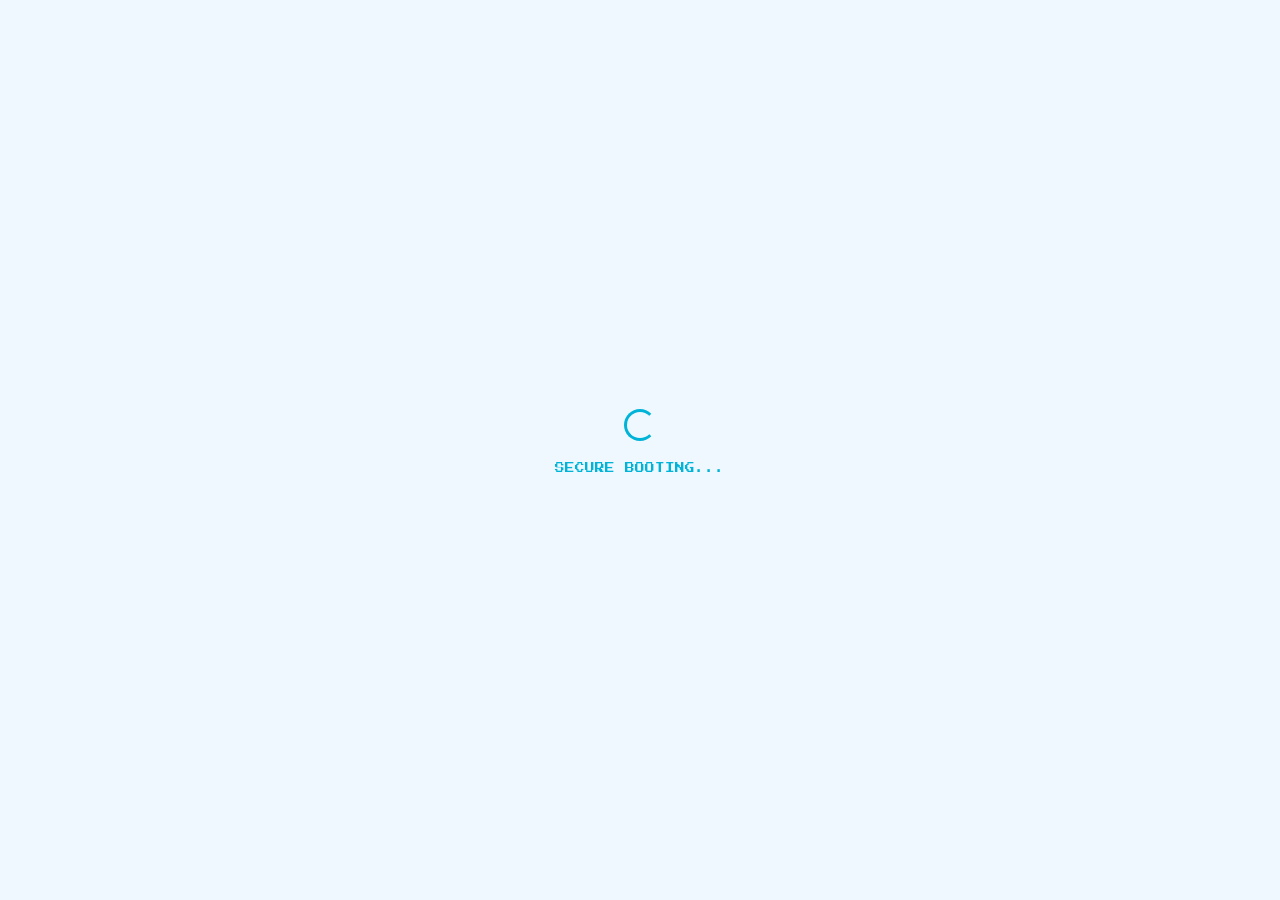
==== cute/index.html @ 8042f9be "Update index.html" ====
<!DOCTYPE html>
<html lang="th">
<head>
    <meta charset="UTF-8">
    <meta name="viewport" content="width=device-width, initial-scale=1.0, maximum-scale=1.0, user-scalable=no">
    <title>R E M I E _ O S</title>
    <link href="https://cdn.jsdelivr.net/npm/bootstrap@5.3.0/dist/css/bootstrap.min.css" rel="stylesheet">
    <link href="https://fonts.googleapis.com/css2?family=Kanit:wght@300;400;500;600&family=Press+Start+2P&family=Sarabun:wght@400;500;600;700&family=Zen+Maru+Gothic:wght@400;700&display=swap" rel="stylesheet">
    <link rel="stylesheet" href="https://cdnjs.cloudflare.com/ajax/libs/font-awesome/6.5.1/css/all.min.css">
    <style>
/* ─── CSS VARIABLES ─────────────────────────────────────── */
:root {
    --blue-primary: #00b4d8;
    --blue-dark: #0077b6;
    --blue-light: #90e0ef;
    --bg: #f0f8ff;
    --win-bg: #ffffff;
    --win-border: #00b4d8;
    --text: #333333;
    --text-dim: #8d99ae;
    --cur-main: url('data:image/svg+xml;utf8,<svg xmlns="http://www.w3.org/2000/svg" width="24" height="24" viewBox="0 0 24 24"><path fill="%2300b4d8" stroke="white" stroke-width="1.5" d="M12 21.35l-1.45-1.32C5.4 15.36 2 12.28 2 8.5 2 5.42 4.42 3 7.5 3c1.74 0 3.41.81 4.5 2.09C13.09 3.81 14.76 3 16.5 3 19.58 3 22 5.42 22 8.5c0 3.78-3.4 6.86-8.55 11.54L12 21.35z"/></svg>') 12 2, auto;
    --cur-point: url('data:image/svg+xml;utf8,<svg xmlns="http://www.w3.org/2000/svg" width="32" height="32" viewBox="0 0 32 32"><path fill="white" stroke="%2300b4d8" stroke-width="2" d="M10,2 L10,18 L13,15 L16,22 L19,21 L16,14 L20,14 L10,2 Z"/></svg>') 10 2, pointer;
}

* { margin:0; padding:0; box-sizing:border-box; cursor:var(--cur-main) !important; scrollbar-width:none; -ms-overflow-style:none; user-select:none; }
*::-webkit-scrollbar { display:none; }
a,button,.t-icon,.start-item,.close-win,.close-viewer,.gallery-thumb,.viewer-nav,.btn-social-icon,.page-btn { cursor:var(--cur-point) !important; }

body { background-color:var(--bg); color:var(--text); font-family:'Sarabun','Kanit',sans-serif; font-size:15px; height:100vh; overflow:hidden; }

.pixel-font { font-family:'Press Start 2P',cursive; font-size:0.6rem; }
.thai-font  { font-family:'Sarabun','Kanit',sans-serif !important; font-size:0.95rem; line-height:1.6; }
.text-blue { color:var(--blue-primary) !important; }
.text-dim { color:var(--text-dim) !important; }
.border-blue { border:2px solid var(--blue-primary) !important; }

/* ─── DESKTOP ─────────────────────────────────────────── */
.desktop { height:calc(100vh - 50px); position:relative; overflow:hidden; padding-top:50px; }
.bg-vignette { position:absolute; top:0; left:0; width:100%; height:100%; background:radial-gradient(circle,transparent 50%,rgba(0,0,0,0.05)); z-index:-1; pointer-events:none; }
#bg-particles { position:absolute; top:0; left:0; width:100%; height:100%; z-index:-2; pointer-events:none; opacity:0.8; }

/* ─── TOP BAR ─────────────────────────────────────────── */
.top-info { position:fixed; top:0; width:100%; background:rgba(255,255,255,0.7); backdrop-filter:blur(10px); z-index:1000; border-bottom:1px solid rgba(0,180,216,0.3); color:var(--text); }

/* ─── WINDOWS ─────────────────────────────────────────── */
.win { position:absolute; top:50%; left:50%; transform:translate(-50%,-50%); width:90%; max-width:450px; background:var(--win-bg); border:3px solid var(--win-border); border-radius:12px; z-index:10; box-shadow:0 10px 30px rgba(0,180,216,0.15); }
.win.d-none { display:none !important; opacity:0; }
.win-header { background:var(--blue-primary); color:white; border-radius:8px 8px 0 0; padding:8px 10px; display:flex; align-items:center; gap:10px; }
.win-dots { display:flex; gap:5px; }
.win-dots span { width:12px; height:12px; border-radius:50%; background:rgba(255,255,255,0.4); display:block; }
.win-dots .close-win,.win-dots .close-viewer { background:#ff4d4d !important; }
.win-title { font-family:'Press Start 2P',cursive; font-size:0.6rem; flex-grow:1; }
.win-body { background:#ffffff !important; color:#333333 !important; padding:15px; max-height:70vh; overflow-y:auto; scroll-behavior:smooth; font-family:'Sarabun',sans-serif; font-size:0.95rem; }

/* ─── AVATAR ─────────────────────────────────────────── */
.avatar { width:120px; height:120px; border-radius:50%; border:4px solid var(--blue-primary); object-fit:cover; }
.blink-cursor { color:var(--blue-primary); animation:blink 0.8s infinite; }
@keyframes blink { 50%{opacity:0} }

/* ─── SOCIAL BUTTONS ─────────────────────────────────── */
.btn-social-icon { display:flex; align-items:center; justify-content:center; width:45px; height:45px; border:2px solid var(--blue-primary); color:var(--blue-primary); background:transparent; border-radius:50%; font-size:1.2rem; transition:all 0.3s cubic-bezier(0.175,0.885,0.32,1.275); text-decoration:none; box-shadow:3px 3px 0 rgba(0,180,216,0.2); }
.btn-social-icon:hover { background:var(--blue-primary); color:white; transform:scale(1.1) rotate(5deg); }

/* ─── GALLERY ─────────────────────────────────────────── */
.gallery-thumb { transition:0.2s; height:180px; width:100%; object-fit:cover; border:2px solid var(--blue-primary); border-radius:8px; }
.gallery-thumb:hover { transform:scale(1.03); border-color:var(--blue-dark) !important; }
.gallery-set-label { font-size:0.65rem; color:var(--blue-primary); font-family:'Press Start 2P',cursive; text-align:center; margin-top:4px; }

/* ─── SCHEDULE ─────────────────────────────────────────── */
.schedule-item { background:#fafafa; border-radius:8px; border:1px solid rgba(0,180,216,0.2); transition:0.2s; font-family:'Sarabun',sans-serif; }
.schedule-item:hover { background:#f0f8ff; border-color:var(--blue-primary); }
.bg-blue { background-color:var(--blue-primary) !important; font-family:'Press Start 2P',cursive; font-size:0.5rem; padding:6px 8px; }
.hover-underline:hover { text-decoration:underline !important; }

/* ─── PAGINATION ─────────────────────────────────────── */
.pagination-container { display:flex; justify-content:center; align-items:center; gap:15px; margin-top:15px; width:100%; }
.page-btn { background:var(--win-bg); border:2px solid var(--blue-primary); color:var(--blue-primary); padding:5px 15px; border-radius:5px; transition:0.3s; font-family:'Press Start 2P',cursive; font-size:0.5rem; }
.page-btn:hover:not(:disabled) { background:var(--blue-primary); color:white; }
.page-btn:disabled { border-color:var(--text-dim); color:var(--text-dim); opacity:0.5; pointer-events:none; }
.page-text { color:var(--text); font-size:0.6rem; font-family:'Press Start 2P',cursive; }

/* ─── VIEWER ─────────────────────────────────────────── */
.viewer-nav { position:absolute; top:50%; transform:translateY(-50%); background:rgba(0,180,216,0.6); border:2px solid white; color:white; width:35px; height:35px; border-radius:50%; display:flex; align-items:center; justify-content:center; }
.viewer-nav:hover { background:var(--blue-dark); transform:translateY(-50%) scale(1.1); }
.viewer-nav.left { left:10px; }
.viewer-nav.right { right:10px; }

/* ─── TASKBAR ─────────────────────────────────────────── */
.taskbar { position:fixed; bottom:0; width:100%; height:50px; background:var(--win-bg); border-top:2px solid var(--blue-primary); z-index:2000; box-shadow:0 -2px 10px rgba(0,0,0,0.05); display:flex; align-items:center; padding:0 10px; }
.start-btn { background:var(--blue-primary); border:none; color:white; padding:5px 15px; border-radius:5px; font-family:'Press Start 2P'; font-size:0.55rem; box-shadow:2px 2px 0 rgba(0,0,0,0.1); transition:0.2s; display:flex; align-items:center; gap:8px; }
.start-btn:active { transform:translate(2px,2px); box-shadow:none; }
.task-divider { width:2px; height:30px; background:rgba(0,180,216,0.2); margin:0 8px; }
.t-icon { font-size:1.3rem; color:var(--text-dim); padding:5px; border-bottom:3px solid transparent; transition:0.3s; }
.t-icon.active { color:var(--blue-primary); border-bottom-color:var(--blue-primary); }
.task-credit { font-size:0.7rem; color:var(--text-dim); }
.task-credit a { color:var(--blue-primary); text-decoration:none; font-weight:bold; }
.task-icons { display:flex; gap:12px; flex-grow:1; }

/* ─── START MENU ─────────────────────────────────────── */
.start-menu { position:fixed; bottom:55px; left:10px; width:200px; background:var(--win-bg); border:2px solid var(--blue-primary); border-radius:10px; box-shadow:5px 5px 15px rgba(0,0,0,0.1); z-index:3000; }
.start-header { background:var(--blue-primary); color:white; padding:10px; font-size:0.5rem; border-radius:8px 8px 0 0; font-family:'Press Start 2P',cursive; }
.start-item { padding:12px 15px; font-family:'Sarabun',sans-serif; font-size:0.95rem; font-weight:500; transition:0.2s; display:flex; gap:10px; align-items:center; border-bottom:1px solid rgba(0,0,0,0.05); }
.start-item:last-child { border-bottom:none; }
.start-item:hover { background:rgba(0,180,216,0.1); color:var(--blue-primary); }

/* ─── INTRO ─────────────────────────────────────────── */
#intro-overlay { position:fixed; top:0; left:0; width:100%; height:100%; background:var(--bg); z-index:9999; display:flex; justify-content:center; align-items:center; transition:0.5s; }

/* ─── HEART POP ─────────────────────────────────────── */
.heart-pop { position:absolute; color:var(--blue-primary); font-size:20px; pointer-events:none; animation:pop 0.6s forwards ease-out; z-index:5000; }
@keyframes pop { 0%{transform:scale(1) translateY(0);opacity:1} 100%{transform:scale(1.5) translateY(-40px);opacity:0} }

/* ─── TOAST ─────────────────────────────────────────── */
.toast-notif { position:fixed; top:60px; right:16px; background:var(--blue-primary); color:white; padding:10px 18px; border-radius:8px; font-size:0.8rem; z-index:9998; opacity:0; transform:translateY(-10px); transition:0.3s; pointer-events:none; font-family:'Press Start 2P',cursive; font-size:0.5rem; }
.toast-notif.show { opacity:1; transform:translateY(0); }

/* ════════════════════════════════════════════════════════
   ADMIN PANEL
════════════════════════════════════════════════════════ */
#admin-overlay {
    position:fixed; inset:0; background:rgba(0,0,0,0.6);
    backdrop-filter:blur(6px); z-index:99999;
    display:none; justify-content:center; align-items:center;
}
#admin-overlay.show { display:flex; }

/* Login box */
.admin-login-box {
    background:#fff; border:3px solid var(--blue-primary);
    border-radius:16px; padding:36px 32px; width:340px;
    box-shadow:0 20px 60px rgba(0,180,216,0.25);
    text-align:center;
}
.admin-login-box h2 { font-family:'Press Start 2P',cursive; font-size:0.7rem; color:var(--blue-primary); margin-bottom:6px; }
.admin-login-box p { font-family:'Sarabun',sans-serif; font-size:0.9rem; color:var(--text-dim); margin-bottom:24px; }
.admin-input { width:100%; border:2px solid var(--blue-primary); border-radius:8px; padding:10px 14px; font-family:'Sarabun',sans-serif; font-size:1rem; color:var(--text); outline:none; margin-bottom:12px; background:#f8fcff; transition:0.2s; cursor:text !important; user-select:text !important; }
.admin-input:focus { border-color:var(--blue-dark); box-shadow:0 0 0 3px rgba(0,180,216,0.15); }
.admin-login-btn { width:100%; background:var(--blue-primary); color:white; border:none; border-radius:8px; padding:11px; font-family:'Press Start 2P',cursive; font-size:0.55rem; margin-top:4px; transition:0.2s; }
.admin-login-btn:hover { background:var(--blue-dark); }
.admin-err { font-family:'Sarabun',sans-serif; color:#e63946; font-size:0.88rem; margin-top:8px; min-height:18px; }
.admin-close-login { position:absolute; top:14px; right:16px; background:none; border:none; font-size:1.3rem; color:var(--text-dim); }
.admin-close-login:hover { color:var(--text); }
.login-box-wrap { position:relative; }

/* Dashboard */
.admin-dashboard {
    background:#fff; border:3px solid var(--blue-primary);
    border-radius:16px; width:min(96vw,820px); max-height:90vh;
    box-shadow:0 20px 60px rgba(0,180,216,0.25);
    display:flex; flex-direction:column; overflow:hidden;
}
.admin-dash-header { background:var(--blue-primary); color:white; padding:12px 18px; display:flex; align-items:center; justify-content:space-between; flex-shrink:0; }
.admin-dash-header h2 { font-family:'Press Start 2P',cursive; font-size:0.65rem; }
.admin-dash-body { display:flex; flex:1; overflow:hidden; }

/* Sidebar */
.admin-sidebar { width:160px; flex-shrink:0; border-right:2px solid rgba(0,180,216,0.2); padding:12px 0; background:#f8fcff; overflow-y:auto; }
.admin-nav-item { padding:11px 16px; font-family:'Sarabun',sans-serif; font-size:0.9rem; font-weight:500; display:flex; align-items:center; gap:8px; transition:0.2s; border-left:3px solid transparent; }
.admin-nav-item:hover { background:rgba(0,180,216,0.08); color:var(--blue-primary); cursor:var(--cur-point) !important; }
.admin-nav-item.active { background:rgba(0,180,216,0.12); color:var(--blue-primary); border-left-color:var(--blue-primary); font-weight:700; }
.admin-nav-item i { width:16px; text-align:center; }

/* Content panels */
.admin-content { flex:1; overflow-y:auto; padding:20px; }
.admin-panel { display:none; }
.admin-panel.active { display:block; }
.panel-title { font-family:'Press Start 2P',cursive; font-size:0.6rem; color:var(--blue-primary); margin-bottom:18px; padding-bottom:10px; border-bottom:2px solid rgba(0,180,216,0.2); }

/* Admin form elements */
.admin-label { font-family:'Sarabun',sans-serif; font-size:0.9rem; font-weight:600; color:var(--text); margin-bottom:4px; display:block; }
.admin-field { width:100%; border:1.5px solid rgba(0,180,216,0.4); border-radius:7px; padding:9px 12px; font-family:'Sarabun',sans-serif; font-size:0.95rem; color:var(--text); outline:none; background:#fff; transition:0.2s; margin-bottom:12px; cursor:text !important; user-select:text !important; }
.admin-field:focus { border-color:var(--blue-primary); box-shadow:0 0 0 3px rgba(0,180,216,0.12); }
textarea.admin-field { resize:vertical; min-height:70px; }
.admin-btn { background:var(--blue-primary); color:white; border:none; border-radius:7px; padding:9px 20px; font-family:'Press Start 2P',cursive; font-size:0.5rem; transition:0.2s; }
.admin-btn:hover { background:var(--blue-dark); transform:translateY(-1px); }
.admin-btn.danger { background:#e63946; }
.admin-btn.danger:hover { background:#c1121f; }
.admin-btn.secondary { background:#8d99ae; }
.admin-btn.secondary:hover { background:#555; }
.admin-card { background:#f8fcff; border:1.5px solid rgba(0,180,216,0.2); border-radius:10px; padding:16px; margin-bottom:12px; }
.admin-card-title { font-family:'Sarabun',sans-serif; font-size:1rem; font-weight:700; color:var(--blue-primary); margin-bottom:10px; }

/* Schedule list in admin */
.sch-row { display:flex; align-items:center; gap:8px; background:#f0f8ff; border:1px solid rgba(0,180,216,0.2); border-radius:8px; padding:10px 12px; margin-bottom:8px; }
.sch-row-info { flex:1; }
.sch-row-date { font-family:'Press Start 2P',cursive; font-size:0.5rem; color:var(--blue-primary); margin-bottom:3px; }
.sch-row-title { font-family:'Sarabun',sans-serif; font-size:0.95rem; font-weight:600; color:var(--text); }

/* Gallery sets list in admin */
.gal-row { display:flex; align-items:center; gap:10px; background:#f0f8ff; border:1px solid rgba(0,180,216,0.2); border-radius:8px; padding:10px 12px; margin-bottom:8px; }
.gal-row img { width:56px; height:56px; object-fit:cover; border-radius:6px; border:2px solid var(--blue-primary); flex-shrink:0; }
.gal-row-info { flex:1; }
.gal-row-id { font-family:'Press Start 2P',cursive; font-size:0.5rem; color:var(--blue-primary); }
.gal-row-count { font-family:'Sarabun',sans-serif; font-size:0.85rem; color:var(--text-dim); }

/* Gallery edit image thumbnail */
.gal-thumb-wrap { position:relative; display:inline-block; }
.gal-thumb-wrap img { width:72px; height:72px; object-fit:cover; border-radius:8px; border:2px solid var(--blue-primary); display:block; transition:0.2s; }
.gal-thumb-wrap img:hover { border-color:var(--blue-dark); transform:scale(1.05); }
.gal-thumb-del { position:absolute; top:-7px; right:-7px; background:#e63946; color:white; border:2px solid white; border-radius:50%; width:22px; height:22px; font-size:0.6rem; line-height:18px; text-align:center; cursor:var(--cur-point) !important; padding:0; box-shadow:0 2px 4px rgba(0,0,0,0.2); }
.gal-thumb-del:hover { background:#c1121f; transform:scale(1.1); }

/* Separator */
.admin-sep { border:none; border-top:1.5px solid rgba(0,180,216,0.15); margin:16px 0; }

/* Firebase sync dot */
.sync-dot {
    width:8px; height:8px; border-radius:50%; display:inline-block;
    margin-right:5px; vertical-align:middle;
}
.sync-dot.online  { background:#4ade80; box-shadow:0 0 6px #4ade80; animation:pulse-green 1.5s infinite; }
.sync-dot.offline { background:#f87171; }
.sync-dot.syncing { background:#fbbf24; animation:pulse-yellow 0.6s infinite; }
@keyframes pulse-green  { 0%,100%{opacity:1} 50%{opacity:0.5} }
@keyframes pulse-yellow { 0%,100%{opacity:1} 50%{opacity:0.3} }

/* Update banner */
#update-banner {
    position:fixed; top:50px; left:0; width:100%;
    background:linear-gradient(90deg,var(--blue-primary),var(--blue-dark));
    color:white; text-align:center; padding:8px 12px; z-index:1998;
    font-family:'Press Start 2P',cursive; font-size:0.45rem;
    display:none; cursor:var(--cur-point) !important;
    box-shadow:0 3px 10px rgba(0,180,216,0.3);
}
#update-banner.show { display:flex; align-items:center; justify-content:center; gap:10px; }

/* Password change */
.change-pw-box { max-width:380px; }

/* Shop tab buttons */
.shop-tab-btn.active { background:var(--blue-primary) !important; color:white !important; }
.shop-tab-btn.secondary { background:#8d99ae !important; color:white !important; }

/* ─── SHOP ───────────────────────────────────────────── */
.shop-header-banner {
    background: linear-gradient(135deg, var(--blue-primary), var(--blue-dark));
    color: white; padding: 14px; text-align: center; border-radius: 8px;
    margin-bottom: 14px;
}
.shop-banner-title { font-family:'Press Start 2P',cursive; font-size:0.6rem; margin-bottom:6px; line-height:1.8; }
.shop-banner-sub { font-family:'Sarabun',sans-serif; font-size:0.95rem; opacity:0.95; font-weight:500; }
.shop-timer-bar {
    background:#fff3cd; border:1.5px solid #ffc107; border-radius:8px;
    padding:10px 12px; text-align:center; margin-bottom:12px;
}
.shop-timer-bar.expired { background:#f8d7da; border-color:#e63946; color:#e63946; }
.shop-timer-label { font-family:'Sarabun',sans-serif; font-size:0.85rem; color:#856404; font-weight:600; margin-bottom:4px; }
.shop-timer-bar.expired .shop-timer-label { color:#e63946; }
#shop-countdown { font-family:'Press Start 2P',cursive; font-size:0.7rem; color:var(--blue-dark); margin-top:4px; }
.shop-item-card {
    background:#fafafa; border:2px solid rgba(0,180,216,0.25); border-radius:12px;
    padding:14px; margin-bottom:12px; transition:0.2s;
}
.shop-item-card:hover { border-color:var(--blue-primary); background:#f0f8ff; }
.shop-item-card.sold-out { border-color:#aaa; background:#f0f0f0; filter:grayscale(0.6); }
.shop-item-card.expired-item { border-color:#555; background:#1a1a1a; }
.shop-item-card.expired-item .shop-item-name,
.shop-item-card.expired-item .shop-item-desc,
.shop-item-card.expired-item .shop-price-row { color:#999 !important; }
.shop-item-img { width:100%; height:160px; object-fit:cover; border-radius:8px; border:2px solid rgba(0,180,216,0.3); margin-bottom:10px; }
.shop-item-img-placeholder { width:100%; height:100px; background:linear-gradient(135deg,#e0f4ff,#b3e5fc); border-radius:8px; display:flex; align-items:center; justify-content:center; font-size:2rem; margin-bottom:10px; border:2px solid rgba(0,180,216,0.2); }
.shop-item-name { font-family:'Press Start 2P',cursive; font-size:0.52rem; color:var(--blue-dark); margin-bottom:8px; line-height:1.8; }
.shop-item-desc { font-family:'Sarabun',sans-serif; font-size:0.95rem; color:var(--text-dim); margin-bottom:8px; line-height:1.6; font-weight:400; }
.shop-price-row { display:flex; align-items:center; gap:6px; flex-wrap:wrap; margin-bottom:10px; }
.shop-price-tag { background:var(--blue-primary); color:white; border-radius:6px; padding:5px 12px; font-family:'Press Start 2P',cursive; font-size:0.52rem; }
.shop-price-variant { background:#e0f4ff; color:var(--blue-dark); border-radius:6px; padding:5px 10px; font-family:'Sarabun',sans-serif; font-size:0.9rem; border:1px solid rgba(0,180,216,0.3); font-weight:600; }
.shop-status-badge { border-radius:6px; padding:4px 10px; font-family:'Sarabun',sans-serif; font-size:0.8rem; font-weight:600; display:inline-block; }
.shop-status-badge.in-stock { background:#d4edda; color:#155724; border:1px solid #c3e6cb; }
.shop-status-badge.sold-out-badge { background:#e2e3e5; color:#555; border:1px solid #ccc; }
.shop-status-badge.expired-badge { background:#1a1a1a; color:#888; border:1px solid #444; }
.shop-buy-btn {
    width:100%; background:var(--blue-primary); color:white; border:none;
    border-radius:8px; padding:11px; font-family:'Sarabun',sans-serif;
    font-size:1rem; font-weight:600; transition:0.2s; letter-spacing:0.02em;
}
.shop-buy-btn:hover { background:var(--blue-dark); transform:translateY(-1px); }
.shop-buy-btn:disabled { background:#aaa; cursor:default !important; transform:none; }
.shop-after-msg { font-family:'Sarabun',sans-serif; font-size:0.9rem; color:var(--blue-dark); text-align:center; margin-top:7px; font-style:italic; font-weight:500; }
.shop-section-note { background:#e0f4ff; border:1.5px solid rgba(0,180,216,0.3); border-radius:8px; padding:10px 14px; text-align:center; font-family:'Sarabun',sans-serif; font-size:0.9rem; color:var(--blue-dark); margin-bottom:14px; font-weight:500; }

/* Shop admin rows */
.shop-row { background:#f0f8ff; border:1px solid rgba(0,180,216,0.2); border-radius:8px; padding:12px; margin-bottom:10px; }
.shop-row-name { font-family:'Press Start 2P',cursive; font-size:0.5rem; color:var(--blue-primary); margin-bottom:5px; line-height:1.8; }
.shop-row-meta { font-family:'Sarabun',sans-serif; font-size:0.9rem; color:var(--text-dim); }

/* ─── RESPONSIVE ─────────────────────────────────────── */
@media (max-width:500px) {
    .win { width:95%; }
    .gallery-thumb { height:120px; }
    .admin-sidebar { width:110px; }
    .admin-nav-item { font-size:0.72rem; padding:10px 10px; }
}
    </style>
</head>
<body>

<!-- ══ INTRO OVERLAY ══════════════════════════════════════ -->
<div id="intro-overlay">
    <div class="text-center">
        <div class="spinner-border text-blue mb-3" role="status" id="intro-spinner"></div>
        <p class="pixel-font text-blue" id="intro-text">SECURE BOOTING...</p>
    </div>
</div>

<!-- ══ TOAST ═════════════════════════════════════════════ -->
<div class="toast-notif" id="toast"></div>

<!-- ══ UPDATE BANNER ════════════════════════════════════ -->
<div id="update-banner" onclick="location.reload()">
    <span>🔄 มีอัพเดตใหม่! คลิกที่นี่เพื่อรีโหลด</span>
</div>

<!-- ══ DESKTOP ════════════════════════════════════════════ -->
<div class="desktop">
    <div class="bg-vignette"></div>
    <canvas id="bg-particles"></canvas>

    <!-- TOP BAR -->
    <div class="top-info d-flex justify-content-between align-items-center px-3 py-2">
        <div class="sys-label pixel-font">REMIE OS</div>
        <div class="d-flex align-items-center gap-3">
            <span id="sync-dot" class="sync-dot syncing" title="สถานะซิงค์ข้อมูล"></span>
            <div id="date" class="pixel-font" style="font-size:0.5rem;opacity:0.8;">-- ---</div>
            <div id="clock" class="pixel-font">00:00</div>
        </div>
    </div>

    <!-- ── WIN: PROFILE ───────────────────────────────── -->
    <div class="win shadow-lg active" id="win-profile">
        <div class="win-header">
            <div class="win-dots"><span></span><span></span><span></span></div>
            <div class="win-title">PROFILE.EXE</div>
        </div>
        <div class="win-body p-4 text-center">
            <div class="mb-3">
                <img id="profile-avatar" src="https://file.garden/aech34tN8glaOMqR/Remiie/pfp/New%20Project%20(1).png" alt="Avatar" class="avatar">
            </div>
            <h1 id="title-main" class="pixel-font mb-2" style="font-size:0.8rem;"></h1>
            <div class="sub-text mb-4">
                <span id="title-sub"></span><span class="blink-cursor">_</span>
            </div>
            <p id="profile-bio" class="small text-dim mb-3" style="font-size:0.8rem;"></p>
            <div class="d-flex justify-content-center gap-3 mt-3" id="social-links">
                <!-- rendered by JS -->
            </div>
        </div>
    </div>

    <!-- ── WIN: GALLERY ───────────────────────────────── -->
    <div class="win shadow-lg d-none" id="win-gallery">
        <div class="win-header">
            <div class="win-dots"><span class="close-win"></span><span></span><span></span></div>
            <div class="win-title">IG_GALLERY.PNG</div>
        </div>
        <div class="win-body p-3 d-flex flex-column" style="min-height:480px;">
            <p class="small text-center text-blue mb-3 pixel-font" style="font-size:0.5rem;">&gt; CLICK TO VIEW SET &lt;</p>
            <div class="row g-2 flex-grow-1" id="gallery-container"></div>
            <div id="gallery-pagination-wrapper" class="pagination-container"></div>
        </div>
    </div>

    <!-- ── WIN: VIEWER ────────────────────────────────── -->
    <div class="win shadow-lg d-none" id="win-viewer" style="z-index:2500;max-width:400px;">
        <div class="win-header">
            <div class="win-dots"><span class="close-viewer"></span><span></span><span></span></div>
            <div class="win-title">VIEWER.EXE</div>
            <div class="pixel-font text-white" style="font-size:0.5rem;" id="viewer-counter">1/1</div>
        </div>
        <div class="win-body p-2 position-relative d-flex justify-content-center align-items-center" style="background:rgba(0,0,0,0.85) !important;min-height:300px;">
            <img id="viewer-img" src="" class="img-fluid rounded" style="max-height:60vh;object-fit:contain;box-shadow:0 0 15px rgba(0,180,216,0.4);">
            <button id="btn-prev" class="viewer-nav left"><i class="fa-solid fa-chevron-left"></i></button>
            <button id="btn-next" class="viewer-nav right"><i class="fa-solid fa-chevron-right"></i></button>
        </div>
    </div>

    <!-- ── WIN: SCHEDULE ──────────────────────────────── -->
    <div class="win shadow-lg d-none" id="win-schedule" style="max-width:420px;">
        <div class="win-header">
            <div class="win-dots"><span class="close-win"></span><span></span><span></span></div>
            <div class="win-title">SCHEDULE.LOG</div>
        </div>
        <div class="win-body p-2 d-flex flex-column" style="min-height:480px;">
            <div id="schedule-list" class="flex-grow-1"></div>
            <div id="schedule-pagination-wrapper" class="pagination-container"></div>
            <div class="p-2 text-center small text-dim mt-2" id="schedule-note" style="font-family:'Sarabun',sans-serif;font-size:0.85rem;"></div>
        </div>
    </div>

    <!-- ── WIN: SCHEDULE DETAIL ──────────────────────── -->
    <div class="win shadow-lg d-none" id="win-sch-detail" style="max-width:420px;z-index:2600;">
        <div class="win-header">
            <div class="win-dots"><span class="close-win"></span><span></span><span></span></div>
            <div class="win-title" id="sch-detail-wintitle">EVENT.INFO</div>
        </div>
        <div class="win-body p-3" style="min-height:300px;" id="sch-detail-body">
        </div>
    </div>

    <!-- ── WIN: SHOP ──────────────────────────────────── -->
    <div class="win shadow-lg d-none" id="win-shop" style="max-width:420px;">
        <div class="win-header">
            <div class="win-dots"><span class="close-win"></span><span></span><span></span></div>
            <div class="win-title">SHOP.EXE</div>
        </div>
        <div class="win-body p-3 d-flex flex-column" style="min-height:480px;">
            <div id="shop-content"><!-- rendered by JS --></div>
        </div>
    </div>

    <!-- ── WIN: SYS INFO ──────────────────────────────── -->
    <div class="win shadow-lg d-none" id="win-sysinfo" style="max-width:350px;">
        <div class="win-header">
            <div class="win-dots"><span class="close-win"></span><span></span><span></span></div>
            <div class="win-title">SYS_INFO.TXT</div>
        </div>
        <div class="win-body p-4 text-center">
            <i class="fa-solid fa-cloud text-blue fs-1 mb-3"></i>
            <h2 class="pixel-font mb-3 text-blue" style="font-size:0.7rem;">Remie OS v2.0</h2>
            <p class="small mb-3">Fan website made with 💙 by <a href="https://flukkieboyy.vercel.app/" target="_blank" class="text-blue text-decoration-none fw-bold">@flukkieboyy</a></p>
            <hr style="border-color:rgba(0,180,216,0.3);">
            <p class="small text-dim">Status: Everything fine ✨</p>
            <p class="small text-dim mt-2">Built with REMIE OS v2 + Admin Panel</p>
        </div>
    </div>
</div><!-- /desktop -->

<!-- ══ TASKBAR ════════════════════════════════════════════ -->
<div class="taskbar">
    <button id="start-btn" class="start-btn"><i class="fa-brands fa-windows"></i> START</button>
    <div class="task-divider"></div>
    <div class="task-icons">
        <div class="t-icon active" data-id="win-profile" title="Profile"><i class="fa-solid fa-user"></i></div>
        <div class="t-icon" data-id="win-gallery" title="Gallery"><i class="fa-solid fa-image"></i></div>
        <div class="t-icon" data-id="win-schedule" title="Schedule"><i class="fa-solid fa-calendar-days"></i></div>
        <div class="t-icon" data-id="win-shop" title="Shop"><i class="fa-solid fa-bag-shopping"></i></div>
    </div>
    <div class="task-credit d-none d-md-block pe-2">
        Made with 💙 by <a href="https://flukkieboyy.vercel.app/" target="_blank">FLUKKIEBOYY</a>
    </div>
</div>

<!-- ══ START MENU ═════════════════════════════════════════ -->
<div id="start-menu" class="start-menu d-none">
    <div class="start-header">REMIE OS MENU</div>
    <div class="start-item" onclick="location.reload()"><i class="fa-solid fa-rotate"></i> RESTART</div>
    <div class="start-item" data-id="win-sysinfo"><i class="fa-solid fa-circle-info"></i> SYSTEM INFO</div>
    <div class="start-item" id="admin-menu-btn"><i class="fa-solid fa-lock"></i> ADMIN PANEL</div>
</div>

<!-- ══════════════════════════════════════════════════════════
     ADMIN OVERLAY
══════════════════════════════════════════════════════════ -->
<div id="admin-overlay">

    <!-- LOGIN BOX -->
    <div id="admin-login-wrap" class="login-box-wrap">
        <div class="admin-login-box">
            <div style="font-size:2.5rem;margin-bottom:12px;">🔐</div>
            <h2>ADMIN LOGIN</h2>
            <p>Enter credentials to access dashboard</p>
            <input class="admin-input" type="text" id="admin-user" placeholder="Username" autocomplete="off">
            <input class="admin-input" type="password" id="admin-pass" placeholder="Password">
            <button class="admin-login-btn" id="admin-login-btn"><i class="fa-solid fa-right-to-bracket"></i>&nbsp; LOGIN</button>
            <div class="admin-err" id="admin-err"></div>
            <div style="margin-top:14px;font-size:0.7rem;color:var(--text-dim);">Default: admin / remie2025</div>
        </div>
        <button class="admin-close-login" id="admin-close-login-btn">✕</button>
    </div>

    <!-- DASHBOARD -->
    <div id="admin-dashboard" class="admin-dashboard" style="display:none;">
        <div class="admin-dash-header">
            <h2>⚙️ REMIE OS — ADMIN PANEL</h2>
            <button class="admin-btn secondary" id="admin-logout-btn" style="font-size:0.48rem;padding:6px 14px;">LOGOUT</button>
        </div>
        <div class="admin-dash-body">

            <!-- SIDEBAR -->
            <div class="admin-sidebar">
                <div class="admin-nav-item active" data-panel="panel-profile"><i class="fa-solid fa-user"></i> Profile</div>
                <div class="admin-nav-item" data-panel="panel-social"><i class="fa-solid fa-share-nodes"></i> Social</div>
                <div class="admin-nav-item" data-panel="panel-gallery"><i class="fa-solid fa-images"></i> Gallery</div>
                <div class="admin-nav-item" data-panel="panel-schedule"><i class="fa-solid fa-calendar-days"></i> Schedule</div>
                <div class="admin-nav-item" data-panel="panel-appearance"><i class="fa-solid fa-palette"></i> Theme</div>
                <div class="admin-nav-item" data-panel="panel-shop"><i class="fa-solid fa-bag-shopping"></i> Shop</div>
                <div class="admin-nav-item" data-panel="panel-security"><i class="fa-solid fa-shield-halved"></i> Security</div>
            </div>

            <!-- CONTENT -->
            <div class="admin-content">

                <!-- ── Profile Panel ── -->
                <div class="admin-panel active" id="panel-profile">
                    <div class="panel-title">PROFILE SETTINGS</div>
                    <div class="admin-card">
                        <div class="admin-card-title">Display Name & Title</div>
                        <label class="admin-label">Main Name (pixel text)</label>
                        <input class="admin-field" type="text" id="cfg-name" placeholder="e.g. R E M I E レミー">
                        <label class="admin-label">Rotating Phrases (comma-separated)</label>
                        <input class="admin-field" type="text" id="cfg-phrases" placeholder="My Name is Remie, QT🍒, Welcome to REMIE OS">
                        <label class="admin-label">Short Bio</label>
                        <textarea class="admin-field" id="cfg-bio" placeholder="Short description shown on profile window..."></textarea>
                        <label class="admin-label">รูป Avatar (URL)</label>
                        <input class="admin-field" type="url" id="cfg-avatar" placeholder="https://...">
                        <div style="display:flex;gap:8px;align-items:center;margin-bottom:14px;margin-top:4px;">
                            <img id="cfg-avatar-preview" src="" style="width:56px;height:56px;border-radius:50%;border:2px solid var(--blue-primary);object-fit:cover;display:none;">
                            <button class="admin-btn secondary" id="cfg-avatar-preview-btn" style="font-size:0.45rem;">PREVIEW</button>
                        </div>
                    </div>
                    <button class="admin-btn" id="save-profile-btn">💾 SAVE PROFILE</button>
                </div>

                <!-- ── Social Panel ── -->
                <div class="admin-panel" id="panel-social">
                    <div class="panel-title">SOCIAL LINKS</div>
                    <div class="admin-card" id="social-editor">
                        <!-- rendered by JS -->
                    </div>
                    <button class="admin-btn secondary" id="add-social-btn" style="margin-right:8px;">+ ADD LINK</button>
                    <button class="admin-btn" id="save-social-btn">💾 SAVE SOCIAL</button>
                </div>

                <!-- ── Gallery Panel ── -->
                <div class="admin-panel" id="panel-gallery">
                    <div class="panel-title">GALLERY SETS</div>
                    <div id="gallery-admin-list"></div>

                    <!-- Edit set modal -->
                    <div id="gal-edit-modal" style="display:none;background:#fff;border:2px solid var(--blue-primary);border-radius:12px;padding:18px;margin-bottom:16px;position:relative;">
                        <div style="display:flex;align-items:center;gap:8px;margin-bottom:14px;">
                            <span style="font-size:1.3rem;">🖼️</span>
                            <span class="admin-card-title" style="margin:0;font-size:1rem;">แก้ไขชุดรูป</span>
                        </div>
                        <input type="hidden" id="edit-gal-idx">

                        <label class="admin-label">ชื่อชุดรูป (Label)</label>
                        <input class="admin-field" type="text" id="edit-gal-label" placeholder="e.g. Summer 2025">

                        <!-- Current images in set -->
                        <div style="display:flex;align-items:center;justify-content:space-between;margin-bottom:8px;">
                            <label class="admin-label" style="margin:0;font-size:0.95rem;">📋 รูปในชุดนี้</label>
                            <span id="edit-gal-count" style="color:var(--blue-primary);font-family:'Press Start 2P',cursive;font-size:0.45rem;background:#e0f4ff;padding:3px 8px;border-radius:20px;"></span>
                        </div>
                        <div id="edit-gal-imglist" style="display:flex;flex-wrap:wrap;gap:8px;margin-bottom:14px;min-height:70px;background:#f0f8ff;border:1.5px dashed rgba(0,180,216,0.4);border-radius:10px;padding:10px;align-content:flex-start;">
                            <span style="color:var(--text-dim);font-size:0.85rem;width:100%;text-align:center;padding-top:14px;" id="edit-gal-empty-msg">— ยังไม่มีรูป —</span>
                        </div>

                        <!-- Add URL section -->
                        <div style="background:#f0f8ff;border:1.5px solid rgba(0,180,216,0.3);border-radius:10px;padding:14px;margin-bottom:14px;">
                            <label class="admin-label" style="color:var(--blue-dark);margin-bottom:6px;">🔗 เพิ่มลิงก์รูป (URL) ทีละบรรทัด</label>
                            <p style="font-size:0.78rem;color:var(--text-dim);margin-bottom:8px;">วาง URL รูปแต่ละบรรทัด กด Preview เพื่อดูตัวอย่างก่อนเพิ่ม</p>
                            <textarea class="admin-field" id="edit-gal-urls" rows="4" placeholder="https://img1.jpg&#10;https://img2.jpg&#10;https://img3.jpg" style="font-size:0.82rem;font-family:monospace;background:#fff;"></textarea>
                            <div id="edit-gal-url-preview" style="display:flex;flex-wrap:wrap;gap:6px;margin-bottom:10px;min-height:0;"></div>
                            <div style="display:flex;gap:8px;">
                                <button class="admin-btn secondary" id="edit-gal-preview-url-btn" style="font-size:0.42rem;padding:8px 12px;white-space:nowrap;">👁 Preview</button>
                                <button class="admin-btn" id="edit-gal-add-url-btn" style="font-size:0.42rem;flex:1;padding:8px 12px;">✅ เพิ่มรูปเข้าชุดนี้</button>
                            </div>
                        </div>

                        <div style="display:flex;gap:8px;margin-top:4px;">
                            <button class="admin-btn" id="save-gal-edit-btn" style="flex:1;padding:10px;">💾 บันทึก</button>
                            <button class="admin-btn secondary" id="cancel-gal-edit-btn" style="padding:10px 16px;">ยกเลิก</button>
                        </div>
                    </div>

                    <hr class="admin-sep">
                    <div class="admin-card">
                        <div class="admin-card-title">➕ เพิ่มชุดรูปใหม่</div>
                        <label class="admin-label">ชื่อชุดรูป <span style="color:#e63946;">*</span></label>
                        <input class="admin-field" type="text" id="new-set-label" placeholder="e.g. Summer 2025">
                        <label class="admin-label" style="color:var(--blue-dark);">🔗 วาง URL รูป ทีละบรรทัด <span style="color:#e63946;">*</span></label>
                        <p style="font-size:0.78rem;color:var(--text-dim);margin-bottom:8px;">วาง URL รูปแต่ละบรรทัด กด Preview เพื่อดูตัวอย่างก่อนบันทึก</p>
                        <textarea class="admin-field" id="new-set-urls" rows="4" placeholder="https://image1.jpg&#10;https://image2.jpg&#10;https://image3.jpg" style="font-size:0.82rem;font-family:monospace;"></textarea>
                        <!-- Preview strip -->
                        <div id="new-set-url-preview" style="display:flex;flex-wrap:wrap;gap:6px;margin-bottom:10px;min-height:0;"></div>
                        <div style="display:flex;gap:8px;">
                            <button class="admin-btn secondary" id="preview-set-btn" style="font-size:0.45rem;padding:9px 14px;white-space:nowrap;">👁 Preview</button>
                            <button class="admin-btn" id="add-set-btn" style="flex:1;padding:9px;">✅ สร้างชุดรูป</button>
                        </div>
                    </div>
                </div>

                <!-- ── Schedule Panel ── -->
                <div class="admin-panel" id="panel-schedule">
                    <div class="panel-title">SCHEDULE</div>

                    <!-- Edit modal -->
                    <div id="sch-edit-modal" style="display:none;background:#fff;border:2px solid var(--blue-primary);border-radius:12px;padding:16px;margin-bottom:16px;">
                        <div class="admin-card-title">✏️ แก้ไขกิจกรรม</div>
                        <input type="hidden" id="edit-sch-idx">
                        <label class="admin-label">ชื่อกิจกรรม</label>
                        <input class="admin-field" type="text" id="edit-sch-title">
                        <label class="admin-label">วันที่จัดงาน</label>
                        <input class="admin-field" type="date" id="edit-sch-date-real">
                        <label style="display:flex;align-items:center;gap:6px;font-family:'Sarabun',sans-serif;font-size:0.9rem;margin-bottom:10px;cursor:var(--cur-point) !important;">
                            <input type="checkbox" id="edit-sch-special" style="cursor:var(--cur-point) !important;"> วันพิเศษ (ไม่มีสถานที่)
                        </label>
                        <div id="edit-sch-extra">
                            <label class="admin-label">ชื่อสถานที่</label>
                            <input class="admin-field" type="text" id="edit-sch-location" placeholder="e.g. MCC Hall The Mall Bangkapi">
                            <label class="admin-label">รูปแผนที่ / รูปสถานที่ (URL)</label>
                            <input class="admin-field" type="url" id="edit-sch-mapimg" placeholder="https://...">
                            <img id="edit-sch-mapimg-preview" src="" style="display:none;width:100%;border-radius:8px;margin-bottom:10px;border:1.5px solid rgba(0,180,216,0.3);">
                            <label class="admin-label">บูธ</label>
                            <input class="admin-field" type="text" id="edit-sch-booth" placeholder="e.g. i41-46">
                            <label class="admin-label">Stage</label>
                            <input class="admin-field" type="text" id="edit-sch-stage" placeholder="e.g. ✅ 14:00">
                            <label class="admin-label">หมายเหตุ</label>
                            <input class="admin-field" type="text" id="edit-sch-note" placeholder="e.g. ❗ Order Drinks Only">
                            <label class="admin-label">รูปสินค้าที่ขายในงาน (URL ทีละบรรทัด)</label>
                            <textarea class="admin-field" id="edit-sch-shopimgs" rows="3" placeholder="https://img1.jpg&#10;https://img2.jpg"></textarea>
                            <div id="edit-sch-shopimgs-preview" style="display:flex;gap:6px;flex-wrap:wrap;margin-bottom:8px;"></div>
                        </div>
                        <div style="display:flex;gap:8px;margin-top:4px;">
                            <button class="admin-btn" id="save-edit-sch-btn" style="flex:1;">💾 บันทึกการแก้ไข</button>
                            <button class="admin-btn secondary" id="cancel-edit-sch-btn">ยกเลิก</button>
                        </div>
                    </div>

                    <div id="schedule-admin-list"></div>
                    <hr class="admin-sep">

                    <div class="admin-card">
                        <div class="admin-card-title">➕ เพิ่มกิจกรรมใหม่</div>
                        <label class="admin-label">ชื่อกิจกรรม <span style="color:#e63946;">*</span></label>
                        <input class="admin-field" type="text" id="new-sch-title" placeholder="e.g. LILITH COSPLAY">
                        <label class="admin-label">วันที่จัดงาน <span style="color:#e63946;">*</span></label>
                        <input class="admin-field" type="date" id="new-sch-date-real">
                        <label style="display:flex;align-items:center;gap:6px;font-family:'Sarabun',sans-serif;font-size:0.9rem;margin-bottom:10px;cursor:var(--cur-point) !important;">
                            <input type="checkbox" id="new-sch-special" style="cursor:var(--cur-point) !important;"> วันพิเศษ (ไม่มีสถานที่)
                        </label>
                        <div id="new-sch-extra">
                            <label class="admin-label">ชื่อสถานที่</label>
                            <input class="admin-field" type="text" id="new-sch-location" placeholder="e.g. MCC Hall The Mall Bangkapi">
                            <label class="admin-label">รูปแผนที่ / รูปสถานที่ (URL)</label>
                            <input class="admin-field" type="url" id="new-sch-mapimg" placeholder="https://...">
                            <img id="new-sch-mapimg-preview" src="" style="display:none;width:100%;border-radius:8px;margin-bottom:10px;border:1.5px solid rgba(0,180,216,0.3);">
                            <label class="admin-label">บูธ</label>
                            <input class="admin-field" type="text" id="new-sch-booth" placeholder="e.g. i41-46">
                            <label class="admin-label">Stage</label>
                            <input class="admin-field" type="text" id="new-sch-stage" placeholder="e.g. ✅ 14:00">
                            <label class="admin-label">หมายเหตุ</label>
                            <input class="admin-field" type="text" id="new-sch-note" placeholder="e.g. ❗ Order Drinks Only">
                            <label class="admin-label">รูปสินค้าที่ขายในงาน (URL ทีละบรรทัด)</label>
                            <textarea class="admin-field" id="new-sch-shopimgs" rows="3" placeholder="https://img1.jpg&#10;https://img2.jpg"></textarea>
                            <div id="new-sch-shopimgs-preview" style="display:flex;gap:6px;flex-wrap:wrap;margin-bottom:8px;"></div>
                        </div>
                        <button class="admin-btn mt-2" id="add-sch-btn" style="width:100%;">➕ เพิ่มกิจกรรม</button>
                    </div>
                    <hr class="admin-sep">
                    <div class="admin-card">
                        <div class="admin-card-title">หมายเหตุท้ายตาราง</div>
                        <input class="admin-field" type="text" id="cfg-sch-note" placeholder="*อัพเดตตารางงานจาก...">
                        <button class="admin-btn" id="save-sch-note-btn">💾 SAVE NOTE</button>
                    </div>
                </div>

                <!-- ── Appearance Panel ── -->
                <div class="admin-panel" id="panel-appearance">
                    <div class="panel-title">THEME & APPEARANCE</div>
                    <div class="admin-card">
                        <div class="admin-card-title">OS Title</div>
                        <label class="admin-label">Top-bar / Tab Title</label>
                        <input class="admin-field" type="text" id="cfg-os-title" placeholder="REMIE OS">
                        <button class="admin-btn" id="save-title-btn">💾 SAVE</button>
                    </div>
                </div>

                <!-- ── Shop Panel ── -->
                <div class="admin-panel" id="panel-shop">
                    <div class="panel-title">SHOP SETTINGS</div>

                    <!-- Tab bar -->
                    <div style="display:flex;gap:6px;margin-bottom:16px;flex-wrap:wrap;">
                        <button class="admin-btn shop-tab-btn active" data-tab="tab-shop-info" style="font-size:0.42rem;padding:7px 12px;">🏪 ข้อมูลร้าน</button>
                        <button class="admin-btn shop-tab-btn secondary" data-tab="tab-shop-items" style="font-size:0.42rem;padding:7px 12px;">📦 สินค้า</button>
                    </div>

                    <!-- TAB: ข้อมูลร้าน -->
                    <div id="tab-shop-info" class="shop-tab-content">
                        <div class="admin-card">
                            <div class="admin-card-title">🏪 หัวข้อร้านและข้อความ</div>
                            <label class="admin-label">ชื่อร้าน (Shop Title)</label>
                            <input class="admin-field" type="text" id="cfg-shop-title" placeholder="e.g. REMIE's BIRTHDAY SHOP">
                            <label class="admin-label">คำอธิบายใต้ชื่อ (Subtitle)</label>
                            <input class="admin-field" type="text" id="cfg-shop-sub" placeholder="e.g. Pre-order 5–14 June 2026">
                            <label class="admin-label">หมายเหตุด้านบน (Note)</label>
                            <input class="admin-field" type="text" id="cfg-shop-note" placeholder="e.g. *T-shirt & MousePad for Pre-order only*">
                            <label class="admin-label">ข้อความหลังกดสั่งซื้อ</label>
                            <input class="admin-field" type="text" id="cfg-shop-aftermsg" placeholder="e.g. ซื้อแล้วโปรดแจ้งที่ IG: @remieeimer">
                            <label class="admin-label">Instagram URL (ปุ่มสั่งซื้อจะลิงก์ไปที่นี่ ถ้าไม่มี Form)</label>
                            <input class="admin-field" type="url" id="cfg-shop-ig" placeholder="https://www.instagram.com/remieeimer/">
                            <button class="admin-btn" id="save-shop-global-btn">💾 บันทึกข้อมูลร้าน</button>
                        </div>
                        <div class="admin-card mt-3">
                            <div class="admin-card-title">⏰ กำหนดช่วงเวลาขาย</div>
                            <p style="font-size:0.72rem;color:var(--text-dim);margin-bottom:10px;">เมื่อหมดเวลา ร้านจะเป็นสีดำและปุ่มสั่งซื้อจะถูกปิด</p>
                            <label class="admin-label">วันเริ่มขาย</label>
                            <input class="admin-field" type="datetime-local" id="cfg-shop-start">
                            <label class="admin-label">วันสิ้นสุด</label>
                            <input class="admin-field" type="datetime-local" id="cfg-shop-end">
                            <button class="admin-btn" id="save-shop-period-btn">💾 บันทึกช่วงเวลา</button>
                        </div>
                    </div>

                    <!-- TAB: สินค้า -->
                    <div id="tab-shop-items" class="shop-tab-content" style="display:none;">

                        <!-- Edit modal (hidden by default) -->
                        <div id="shop-edit-modal" style="display:none;background:#fff;border:2px solid var(--blue-primary);border-radius:12px;padding:16px;margin-bottom:16px;position:relative;">
                            <div class="admin-card-title" style="margin-bottom:12px;">✏️ แก้ไขสินค้า</div>
                            <input type="hidden" id="edit-item-idx">
                            <label class="admin-label">ชื่อสินค้า</label>
                            <input class="admin-field" type="text" id="edit-shop-name">
                            <label class="admin-label">คำอธิบาย</label>
                            <textarea class="admin-field" id="edit-shop-desc" rows="2"></textarea>
                            <label class="admin-label">รูปภาพ (URL)</label>
                            <input class="admin-field" type="url" id="edit-shop-img" placeholder="https://...">
                            <div id="edit-shop-img-preview-wrap" style="margin-bottom:12px;display:none;">
                                <img id="edit-shop-img-preview" src="" style="width:100%;max-height:120px;object-fit:cover;border-radius:8px;border:1.5px solid rgba(0,180,216,0.3);">
                            </div>
                            <label class="admin-label">โหมดราคา</label>
                            <select class="admin-field" id="edit-shop-price-mode" style="cursor:var(--cur-point) !important;">
                                <option value="single">ราคาเดียว</option>
                                <option value="variants">หลายตัวเลือก</option>
                            </select>
                            <div id="edit-shop-single-wrap">
                                <label class="admin-label">ราคา (฿)</label>
                                <input class="admin-field" type="number" id="edit-shop-price">
                            </div>
                            <div id="edit-shop-variants-wrap" style="display:none;">
                                <label class="admin-label">ตัวเลือกราคา (ชื่อ:ราคา แต่ละบรรทัด)</label>
                                <textarea class="admin-field" id="edit-shop-variants" rows="4" placeholder="White:390&#10;Black:390&#10;Bundle:720"></textarea>
                            </div>
                            <label class="admin-label">Google Form URL (ไม่มีใส่ว่าง)</label>
                            <input class="admin-field" type="url" id="edit-shop-form" placeholder="https://forms.gle/...">
                            <label class="admin-label">สถานะ</label>
                            <select class="admin-field" id="edit-shop-status" style="cursor:var(--cur-point) !important;">
                                <option value="available">✅ มีสินค้า</option>
                                <option value="soldout">❌ ของหมด</option>
                            </select>
                            <div style="display:flex;gap:8px;margin-top:4px;">
                                <button class="admin-btn" id="save-edit-item-btn" style="flex:1;">💾 บันทึกการแก้ไข</button>
                                <button class="admin-btn secondary" id="cancel-edit-item-btn">ยกเลิก</button>
                            </div>
                        </div>

                        <!-- Item list -->
                        <div id="shop-admin-list"></div>

                        <!-- Add new -->
                        <hr class="admin-sep">
                        <div class="admin-card">
                            <div class="admin-card-title">➕ เพิ่มสินค้าใหม่</div>
                            <label class="admin-label">ชื่อสินค้า <span style="color:#e63946;">*</span></label>
                            <input class="admin-field" type="text" id="new-shop-name" placeholder="e.g. BIRTHDAY T-SHIRT">
                            <label class="admin-label">คำอธิบาย</label>
                            <textarea class="admin-field" id="new-shop-desc" rows="2" placeholder="รายละเอียดสินค้า..."></textarea>
                            <label class="admin-label">รูปภาพ (URL)</label>
                            <input class="admin-field" type="url" id="new-shop-img" placeholder="https://...">
                            <div id="new-shop-img-preview-wrap" style="margin-bottom:12px;display:none;">
                                <img id="new-shop-img-preview" src="" style="width:100%;max-height:120px;object-fit:cover;border-radius:8px;border:1.5px solid rgba(0,180,216,0.3);">
                            </div>
                            <label class="admin-label">โหมดราคา</label>
                            <select class="admin-field" id="new-shop-price-mode" style="cursor:var(--cur-point) !important;">
                                <option value="single">ราคาเดียว</option>
                                <option value="variants">หลายตัวเลือก</option>
                            </select>
                            <div id="new-shop-single-wrap">
                                <label class="admin-label">ราคา (฿)</label>
                                <input class="admin-field" type="number" id="new-shop-price" placeholder="390">
                            </div>
                            <div id="new-shop-variants-wrap" style="display:none;">
                                <label class="admin-label">ตัวเลือกราคา (ชื่อ:ราคา แต่ละบรรทัด)</label>
                                <textarea class="admin-field" id="new-shop-variants" rows="4" placeholder="White:390&#10;Black:390&#10;Bundle:720"></textarea>
                            </div>
                            <label class="admin-label">Google Form URL (ไม่มีปล่อยว่าง → ใช้ IG แทน)</label>
                            <input class="admin-field" type="url" id="new-shop-form" placeholder="https://forms.gle/...">
                            <label class="admin-label">สถานะเริ่มต้น</label>
                            <select class="admin-field" id="new-shop-status" style="cursor:var(--cur-point) !important;">
                                <option value="available">✅ มีสินค้า</option>
                                <option value="soldout">❌ ของหมด</option>
                            </select>
                            <button class="admin-btn mt-2" id="add-shop-item-btn" style="width:100%;">➕ เพิ่มสินค้า</button>
                        </div>
                    </div>
                </div>

                <!-- ── Security Panel ── -->
                <div class="admin-panel" id="panel-security">
                    <div class="panel-title">SECURITY</div>
                    <div class="admin-card change-pw-box">
                        <div class="admin-card-title">Change Admin Password</div>
                        <label class="admin-label">Current Password</label>
                        <input class="admin-field" type="password" id="sec-cur-pass" placeholder="Current password">
                        <label class="admin-label">New Username</label>
                        <input class="admin-field" type="text" id="sec-new-user" placeholder="New username">
                        <label class="admin-label">New Password</label>
                        <input class="admin-field" type="password" id="sec-new-pass" placeholder="New password (min 6 chars)">
                        <label class="admin-label">Confirm New Password</label>
                        <input class="admin-field" type="password" id="sec-confirm-pass" placeholder="Confirm password">
                        <div class="admin-err" id="sec-err" style="margin-bottom:8px;"></div>
                        <button class="admin-btn" id="save-security-btn">🔒 UPDATE CREDENTIALS</button>
                    </div>
                    <div class="admin-card mt-3" style="border-color:rgba(230,57,70,0.3);">
                        <div class="admin-card-title" style="color:#e63946;">⚠️ Danger Zone</div>
                        <p style="font-size:0.78rem;color:var(--text-dim);margin-bottom:12px;">Reset ALL site data to factory defaults. This cannot be undone.</p>
                        <button class="admin-btn danger" id="factory-reset-btn">🗑 FACTORY RESET</button>
                    </div>
                </div>

            </div><!-- /admin-content -->
        </div><!-- /admin-dash-body -->
    </div><!-- /admin-dashboard -->

</div><!-- /admin-overlay -->

<script src="https://cdn.jsdelivr.net/npm/bootstrap@5.3.0/dist/js/bootstrap.bundle.min.js"></script>
<!--
═══════════════════════════════════════════════════════════
  REMIE OS — VERCEL KV SYNC
  ─────────────────────────────────────────────────────────
  วิธีตั้งค่า (ทำครั้งเดียว):
  1. สร้าง Vercel project → Storage → KV → Create Database
  2. ดู REST Token ใน KV Dashboard (KV_REST_API_URL + KV_REST_API_TOKEN)
  3. แก้ค่าด้านล่าง 2 บรรทัด แล้ว deploy ขึ้น Vercel
  ─────────────────────────────────────────────────────────
  ⚠️  ห้าม commit token ใน public repo!
      ให้ใช้ Vercel Environment Variables แทน:
      - VITE_KV_URL  และ  VITE_KV_TOKEN
      หรือใส่ตรงนี้ถ้าเป็น private repo เท่านั้น
═══════════════════════════════════════════════════════════
-->
<script>
(function(){
// ── ⚙️ ตั้งค่าที่นี่ ─────────────────────────────────────────
const KV_URL   = "https://assured-guinea-98984.upstash.io";  // จาก Vercel KV Dashboard
const KV_TOKEN = "ggAAAAAAAYKoAAIgcDHil04BPI_K33U9xNlmkfP8AlFE5Wk7_JqTDglu6jJUcw";                      // จาก Vercel KV Dashboard
// ─────────────────────────────────────────────────────────────

const DB_KEYS  = ['name','phrases','bio','avatar','socials','gallery','schedules','scheduleNote','theme','osTitle','shop'];
const ALL_KV_NAMES = DB_KEYS.map(k=>'remie_'+k).concat(['remie__version']); // ทุกคีย์จริงใน KV รวม version
const POLL_MS  = 4000;   // polling ทุก 4 วินาที (เร็ว + ประหยัด quota)
const FETCH_TIMEOUT_MS = 4000; // ★ ใหม่: ตัดการรอถ้า KV ตอบช้ากว่า 4 วิ จะไม่ค้างหน้า boot
let   _lastWrite = 0;    // timestamp ที่เราเขียนเองล่าสุด
let   _pollTimer = null;
let   _etag      = '';   // ใช้ track version รวม

// ── helpers ──────────────────────────────────────────────────
function setSyncDot(state){
    const d=document.getElementById('sync-dot');
    if(d) d.className='sync-dot '+state;
}
function showUpdateBanner(){
    const b=document.getElementById('update-banner');
    if(b) b.classList.add('show');
}
window.markKvWrite = function(){ _lastWrite = Date.now(); };

// ── ★ ใหม่: fetch ที่มี timeout (ใช้ AbortController ตัดการรอเอง) ──
async function fetchTimeout(url, opts={}, ms=FETCH_TIMEOUT_MS){
    const ctrl = new AbortController();
    const id = setTimeout(()=>ctrl.abort(), ms);
    try{
        return await fetch(url, {...opts, signal: ctrl.signal});
    } finally {
        clearTimeout(id);
    }
}

// ── KV REST wrappers (ใช้สำหรับเขียนข้อมูล — ยังคงทีละคีย์) ──
async function kvSet(key,val){
    await fetchTimeout(`${KV_URL}/set/remie_${key}`,{
        method:'POST',
        headers:{Authorization:`Bearer ${KV_TOKEN}`,'Content-Type':'application/json'},
        body:JSON.stringify({value:JSON.stringify(val)})
    });
}
async function kvBumpVersion(){
    const v=String(Date.now());
    await fetchTimeout(`${KV_URL}/set/remie__version`,{
        method:'POST',
        headers:{Authorization:`Bearer ${KV_TOKEN}`,'Content-Type':'application/json'},
        body:JSON.stringify({value:v})
    });
    return v;
}

// ── ★ ใหม่: ดึงคีย์ทั้งหมด + version ในคำขอเดียว ผ่าน Upstash /pipeline ──
//    ลด round-trip จาก 12 ครั้ง (11 คีย์ + version) เหลือแค่ 1 ครั้ง
//    ถ้า pipeline ใช้ไม่ได้ด้วยเหตุผลใดก็ตาม จะ fallback ไปดึงทีละคีย์แบบ parallel (มี timeout กันค้างเหมือนกัน)
async function kvGetAllPipelined(){
    try{
        const cmds = ALL_KV_NAMES.map(name=>['GET', name]);
        const r = await fetchTimeout(`${KV_URL}/pipeline`,{
            method:'POST',
            headers:{Authorization:`Bearer ${KV_TOKEN}`,'Content-Type':'application/json'},
            body:JSON.stringify(cmds)
        });
        if(!r.ok) throw new Error('pipeline http '+r.status);
        const arr = await r.json();
        if(!Array.isArray(arr) || arr.length!==ALL_KV_NAMES.length) throw new Error('pipeline unexpected shape');
        const out={};
        ALL_KV_NAMES.forEach((name,i)=>{ out[name] = (arr[i] && 'result' in arr[i]) ? arr[i].result : null; });
        return out;
    }catch(e){
        console.warn('kv pipeline failed, fallback to individual GETs', e);
        const out={};
        await Promise.all(ALL_KV_NAMES.map(async name=>{
            try{
                const r=await fetchTimeout(`${KV_URL}/get/${name}`,{headers:{Authorization:`Bearer ${KV_TOKEN}`}});
                const j=await r.json();
                out[name]=j.result;
            }catch{ out[name]=null; }
        }));
        return out;
    }
}

// ── fbSave → ตอนนี้ส่งขึ้น Vercel KV ────────────────────────
window.fbSave = async function(key,val){
    window.markKvWrite();
    setSyncDot('syncing');
    try{
        await kvSet(key,val);
        await kvBumpVersion();
        setSyncDot('online');
    }catch(e){
        console.warn('kvSave error',e);
        setSyncDot('offline');
    }
};

// ── Initial pull: KV → localStorage (รวมเป็นคำขอเดียว + มี timeout) ──
async function initialPull(){
    setSyncDot('syncing');
    try{
        const all = await kvGetAllPipelined();
        DB_KEYS.forEach(key=>{
            const str = all['remie_'+key];
            if(str!=null) localStorage.setItem('remie_'+key,str);
            // ถ้า KV ไม่มี key นี้เลย (null) → ปล่อยให้ใช้ DEFAULTS ตามปกติ
        });
        _etag = all['remie__version'] || '0';
        setSyncDot('online');
    }catch(e){
        console.warn('initialPull error',e);
        setSyncDot('offline');
    }
}

// ── Polling: ตรวจ version ทุก 4 วิ (เช็คแค่ 1 คีย์ ไม่กระทบความเร็ว boot) ──
async function pollVersion(){
    try{
        const r=await fetchTimeout(`${KV_URL}/get/remie__version`,{headers:{Authorization:`Bearer ${KV_TOKEN}`}});
        const j=await r.json();
        const v=j.result||'0';
        if(v===_etag) return;              // ไม่มีอะไรเปลี่ยน
        const ownWrite=(Date.now()-_lastWrite)<3000;
        if(ownWrite){ _etag=v; return; }   // เปลี่ยนโดยตัวเอง — ไม่ต้องแจ้ง

        // คนอื่นเปลี่ยน → ดึงข้อมูลใหม่ทั้งหมด (รวมคำขอเดียวเหมือนกัน)
        const all = await kvGetAllPipelined();
        DB_KEYS.forEach(key=>{
            const str = all['remie_'+key];
            if(str!=null) localStorage.setItem('remie_'+key,str);
        });
        _etag=v;
        showUpdateBanner();
    }catch{}
}

// ── Boot sequence ────────────────────────────────────────────
// expose pull function ให้ main script เรียกหลัง render setup เสร็จ
window.__kvInitialPull = async function(){
    await initialPull();
    _pollTimer=setInterval(pollVersion,POLL_MS);
};

// หยุด poll เมื่อซ่อน tab (ประหยัด quota)
document.addEventListener('visibilitychange',()=>{
    if(document.hidden){
        clearInterval(_pollTimer);
    } else {
        pollVersion();
        _pollTimer=setInterval(pollVersion,POLL_MS);
    }
});
})();
</script>
<script>
// ══════════════════════════════════════════════════════════════
//  REMIE OS v2 — Main Script + Admin Panel
// ══════════════════════════════════════════════════════════════

// ── Security ─────────────────────────────────────────────────
document.addEventListener("contextmenu", e => e.preventDefault());
document.addEventListener("keydown", e => {
    if (e.key==="F12"||(e.ctrlKey&&e.shiftKey&&["I","J","C"].includes(e.key))||(e.ctrlKey&&e.key==="U")) {
        e.preventDefault(); return false;
    }
});

// ── Default Data ──────────────────────────────────────────────
const DEFAULTS = {
    name:    "R E M I E レミー",
    phrases: ["My Name is Remie","QT🍒","Welcome to REMIE OS","はじめまして!"],
    bio:     "",
    avatar:  "https://file.garden/aech34tN8glaOMqR/Remiie/pfp/New%20Project%20(1).png",
    socials: [
        {icon:"fa-brands fa-instagram", url:"https://www.instagram.com/remieeimer/",  label:"Instagram"},
        {icon:"fa-brands fa-x-twitter", url:"https://x.com/reminermy",                label:"Twitter (X)"},
        {icon:"fa-brands fa-tiktok",    url:"https://www.tiktok.com/@jellyrmie",       label:"TikTok"},
        {icon:"fa-brands fa-facebook",  url:"https://www.facebook.com/reminermy/",     label:"Facebook"}
    ],
    gallery: [
        { id:"set_latest", label:"Latest Set", images:[
            "https://instagram.futp1-1.fna.fbcdn.net/v/t51.82787-15/658139856_18365630728207890_2288431323310666243_n.jpg?stp=dst-jpg_e35_tt6&_nc_cat=100&ig_cache_key=Mzg2NjQ0ODcyMTczMjAxMjI1OA%3D%3D.3-ccb7-5&ccb=7-5&_nc_sid=58cdad&efg=eyJ2ZW5jb2RlX3RhZyI6InhwaWRzLjE0NDB4MTkyMC5zZHIuQzMifQ%3D%3D&_nc_ohc=RmjuKLPjZT4Q7kNvwGruGBg&_nc_oc=AdqfwllXgPcuXssTLjE04E9Iy0iJufyNK8W9mtGim4lvQegn9X-Gr5ovrWnwjfrOVJjsinxH6029AwKy6jVAKg7Q&_nc_ad=z-m&_nc_cid=0&_nc_zt=23&_nc_ht=instagram.futp1-1.fna&_nc_gid=Ty5MMg3X20j13JIh_u2Y0g&_nc_ss=7a22e&oh=00_Af3OIE8B2zUnPiCmRugOp8C0Jp8hJ78FX4XhsEmPB3-Ytw&oe=69F43FF0",
            "https://instagram.futp1-1.fna.fbcdn.net/v/t51.82787-15/657332650_18365630767207890_2366060363257620119_n.jpg?stp=dst-jpg_e35_tt6&_nc_cat=101&ig_cache_key=Mzg2NjQ0ODcyMTc0MDM5ODY0OQ%3D%3D.3-ccb7-5&ccb=7-5&_nc_sid=58cdad&efg=eyJ2ZW5jb2RlX3RhZyI6InhwaWRzLjE0NDB4MTkxMS5zZHIuQzMifQ%3D%3D&_nc_ohc=NKkrLGyB7cgQ7kNvwEFvLWX&_nc_oc=AdqLQcMSjghJ6zLcMnzxRVJ6bjNsyTsAU33YIKHMoX4TINkxAb9-6ahK8tiR1qoWw8oTyuSA-fxmSopRWyexEnDP&_nc_ad=z-m&_nc_cid=0&_nc_zt=23&_nc_ht=instagram.futp1-1.fna&_nc_gid=Ty5MMg3X20j13JIh_u2Y0g&_nc_ss=7a22e&oh=00_Af37aKn_Gl1Woc_uO4v_enY9PWsJAlx7QcA0ecISafZGbA&oe=69F446A1",
            "https://instagram.futp1-1.fna.fbcdn.net/v/t51.82787-15/658187946_18365630779207890_5368661585661094235_n.jpg?stp=dst-jpg_e35_tt6&_nc_cat=103&ig_cache_key=Mzg2NjQ0ODcyMTc4MjMwOTg5Nw%3D%3D.3-ccb7-5&ccb=7-5&_nc_sid=58cdad&efg=eyJ2ZW5jb2RlX3RhZyI6InhwaWRzLjE0NDB4MTkyMC5zZHIuQzMifQ%3D%3D&_nc_ohc=5zHm3sdi2gwQ7kNvwGM7yom&_nc_oc=Adr17FtaIe67PY6XUMMRgRAVGenBPrMsq5fhD6-REunv9b17W2QZC5vuuvR90kByWTTSCCfJ8IrEe2t_GHA3bNUg&_nc_ad=z-m&_nc_cid=0&_nc_zt=23&_nc_ht=instagram.futp1-1.fna&_nc_gid=Ty5MMg3X20j13JIh_u2Y0g&_nc_ss=7a22e&oh=00_Af3ASTxkRlanV6FwIp7QBPhiOXlAemQD7nXZDBUFz1jW5Q&oe=69F41F39",
            "https://instagram.futp1-1.fna.fbcdn.net/v/t51.82787-15/656368449_18365630788207890_7152316178315597852_n.jpg?stp=dst-jpg_e35_tt6&_nc_cat=106&ig_cache_key=Mzg2NjQ0ODcyMTc1NzIwNzcwNQ%3D%3D.3-ccb7-5&ccb=7-5&_nc_sid=58cdad&efg=eyJ2ZW5jb2RlX3RhZyI6InhwaWRzLjE0NDB4MTkyMC5zZHIuQzMifQ%3D%3D&_nc_ohc=HrCYidz8C2cQ7kNvwGtUPmP&_nc_oc=AdrgekuB3AGDs311ijALnEJTXSAEECceFoX0tdBeg0wWyZzbLAHj-vyR021kaAWJ9ealKantNxnk84CDQW-RWNVQ&_nc_ad=z-m&_nc_cid=0&_nc_zt=23&_nc_ht=instagram.futp1-1.fna&_nc_gid=Ty5MMg3X20j13JIh_u2Y0g&_nc_ss=7a22e&oh=00_Af20o8nbrFfaK4FNY6HG__FkoIdHS_ez7z4KammSyUvscA&oe=69F417B7"
        ]},
        { id:"set2", label:"Set 2", images:[
            "https://instagram.futp1-2.fna.fbcdn.net/v/t51.82787-15/649473108_18362230303207890_4643581290609604032_n.jpg?stp=dst-jpg_e35_tt6&_nc_cat=108&ig_cache_key=Mzg1MjAyMzkxOTc4NDE1MDMyNg%3D%3D.3-ccb7-5&ccb=7-5&_nc_sid=58cdad&efg=eyJ2ZW5jb2RlX3RhZyI6InhwaWRzLjE0NDB4MTkxNy5zZHIuQzMifQ%3D%3D&_nc_ohc=7e8bAV34UmUQ7kNvwFY_ps4&_nc_oc=AdrlAaseSz_MlcwekU8bIQEezFajYHURlAVK1Agu9Ok6EXMThJaxCltOF5yvEW-dsVEaQARuQM5cxGLghbEDdhib&_nc_ad=z-m&_nc_cid=0&_nc_zt=23&_nc_ht=instagram.futp1-2.fna&_nc_gid=qkzpiibmxhOrA7vZ4005GQ&_nc_ss=7a22e&oh=00_Af2BGZD38OaG-LFHREVjM93vqaskJ2X630RzOa7IZIWqzQ&oe=69F40D7A",
            "https://instagram.futp1-1.fna.fbcdn.net/v/t51.82787-15/650721232_18362230321207890_5242038300137356766_n.jpg?stp=dst-jpg_e35_tt6&_nc_cat=100&ig_cache_key=Mzg1MjAyMzkyNDI2MzYxODEzMQ%3D%3D.3-ccb7-5&ccb=7-5&_nc_sid=58cdad&efg=eyJ2ZW5jb2RlX3RhZyI6InhwaWRzLjE0NDB4MTkyMC5zZHIuQzMifQ%3D%3D&_nc_ohc=2NVUdipPgf0Q7kNvwHusRJy&_nc_oc=Ado7FHvqpM70iEvEK0Aqo88SjpGrDi37PJ5YIuSfiBOH93xnwGVgYT-PD_g3r010IM41rweMdkEGdFP6d8T8eSB8&_nc_ad=z-m&_nc_cid=0&_nc_zt=23&_nc_ht=instagram.futp1-1.fna&_nc_gid=qkzpiibmxhOrA7vZ4005GQ&_nc_ss=7a22e&oh=00_Af0tOrp9tiOI2G0Ox4sQv4kgj-1OE4lSseuG9Gkw02_v6w&oe=69F41C30"
        ]},
        { id:"set3", label:"Set 3", images:[
            "https://instagram.futp1-1.fna.fbcdn.net/v/t51.82787-15/649080583_18361496887207890_1118029884908727445_n.jpg?stp=dst-jpg_e35_tt6&_nc_cat=106&ig_cache_key=Mzg0ODM1NzMyNzA5MjE0MDAwMg%3D%3D.3-ccb7-5&ccb=7-5&_nc_sid=58cdad&efg=eyJ2ZW5jb2RlX3RhZyI6InhwaWRzLjE0NDB4MTkyMC5zZHIuQzMifQ%3D%3D&_nc_ohc=MqIOnzJagNEQ7kNvwFf2trL&_nc_oc=Adps8KYrLTZIuN0HMRZxKdZ3jmnrIGZ6dgJ1vM4khK4H9NGFh5l2DIe6uZU5RFcqCSzA3nf1nbNnrp23_wcUXpSJ&_nc_ad=z-m&_nc_cid=0&_nc_zt=23&_nc_ht=instagram.futp1-1.fna&_nc_gid=Ty5MMg3X20j13JIh_u2Y0g&_nc_ss=7a22e&oh=00_Af3-CB-gBgvVJl0CZDg0MnMwh0Cq59rvVor8qdQs8Y7iaQ&oe=69F44096"
        ]}
    ],
    schedules: [
        { date:"12 JUNE", title:"🎂 HAPPY BIRTHDAY TO ME", isSpecial:true },
        { date:"20 JUNE", title:"LILITH COSPLAY", location:"MCC Hall The Mall Bangkapi", mapUrl:"https://maps.google.com/?q=MCC+Hall+The+Mall+Bangkapi", booth:"✅ (รอแจ้งเลขบูธ)", stage:"✅ (รอแจ้งเวลา)", isSpecial:false },
        { date:"28 JUNE", title:"Verso Event", location:"MCC Hall, The Mall Bangkae", mapUrl:"https://maps.google.com/?q=MCC+Hall+The+Mall+Bangkae", booth:"รอแจ้งอีกครั้ง", stage:"รอแจ้งอีกครั้ง", isSpecial:false }
    ],
    scheduleNote: "*อัพเดตตารางงานจากห้อง \"ฟาร์มม๋าของมุ้มี่🐶\"",
    theme: { primary:"#00b4d8", dark:"#0077b6", bg:"#f0f8ff" },
    osTitle: "REMIE OS",
    adminUser: "admin",
    adminPass: "remie2025",
    shop: {
        title: "REMIE's BIRTHDAY SHOP",
        sub: "Pre-order 5 – 14 June 2026",
        note: "*Birthday T-shirt & MousePad for Pre-order only*",
        igUrl: "https://www.instagram.com/remieeimer/",
        afterMsg: "ซื้อแล้วโปรดแจ้งที่ IG: @remieeimer 💙",
        start: "2026-06-05T00:00",
        end: "2026-06-14T23:59",
        items: [
            {
                id:"item_tshirt", name:"BIRTHDAY T-SHIRT", desc:"สกรีน 'Birthday but with Nie' มีทั้งสีขาวและดำ",
                img:"", priceMode:"variants",
                variants:[{label:"White (S-XL)",price:390},{label:"Black (S-XL)",price:390},{label:"Bundle (White+Black)",price:720}],
                price:390, formUrl:"", status:"available"
            },
            {
                id:"item_photobook", name:"PHOTOBOOK", desc:"Birthday but with Remie — Limited Edition",
                img:"", priceMode:"single", variants:[], price:490,
                formUrl:"", status:"available"
            },
            {
                id:"item_mousepad", name:"MOUSEPAD", desc:"Pre-order only • ส่งหลังงาน",
                img:"", priceMode:"single", variants:[], price:350,
                formUrl:"", status:"available"
            },
            {
                id:"item_pincheki", name:"PIN CHEKI", desc:"ฟิล์มอินสแตนท์ลายพิเศษ",
                img:"", priceMode:"single", variants:[], price:150,
                formUrl:"", status:"available"
            }
        ]
    }
};

// ── Storage helpers ───────────────────────────────────────────
function load(key) {
    try { const v = localStorage.getItem("remie_"+key); return v ? JSON.parse(v) : null; } catch { return null; }
}
function save(key, val) {
    try {
        localStorage.setItem("remie_"+key, JSON.stringify(val));
        // ซิงค์ขึ้น Vercel KV ด้วย (ถ้า ready)
        if (typeof window.fbSave === 'function') window.fbSave(key, val);
    } catch {}
}
function cfg(key) { return load(key) ?? DEFAULTS[key]; }

// ── Toast ─────────────────────────────────────────────────────
const toastEl = document.getElementById('toast');
function showToast(msg, dur=2000) {
    toastEl.textContent = msg;
    toastEl.classList.add('show');
    setTimeout(() => toastEl.classList.remove('show'), dur);
}

// ── Audio ─────────────────────────────────────────────────────
const audio = new (window.AudioContext || window.webkitAudioContext)();
function playClick() {
    if (audio.state==='suspended') audio.resume();
    const osc=audio.createOscillator(), gain=audio.createGain();
    osc.type='sine'; osc.frequency.setValueAtTime(600,audio.currentTime);
    gain.gain.setValueAtTime(0.08,audio.currentTime);
    gain.gain.exponentialRampToValueAtTime(0.01,audio.currentTime+0.1);
    osc.connect(gain); gain.connect(audio.destination);
    osc.start(); osc.stop(audio.currentTime+0.1);
}

// ── Typing effect ─────────────────────────────────────────────
let charIdx=0, phraseIdx=0, isDeleting=false, isTypingMain=true;
const titleMain=document.getElementById('title-main');
const titleSub=document.getElementById('title-sub');

function runTyping() {
    const textMain = cfg('name');
    const phrases  = Array.isArray(cfg('phrases')) ? cfg('phrases') : String(cfg('phrases')).split(',').map(s=>s.trim());

    if (isTypingMain) {
        if (charIdx < textMain.length) {
            titleMain.textContent += textMain.charAt(charIdx);
            playClick(); charIdx++; setTimeout(runTyping, 120);
        } else { isTypingMain=false; charIdx=0; setTimeout(runTyping, 1000); }
    } else {
        const current = phrases[phraseIdx];
        titleSub.textContent = isDeleting ? current.substring(0,charIdx-1) : current.substring(0,charIdx+1);
        charIdx = isDeleting ? charIdx-1 : charIdx+1;
        let speed = isDeleting ? 50 : 100;
        if (!isDeleting && charIdx===current.length) { speed=2000; isDeleting=true; }
        else if (isDeleting && charIdx===0) { isDeleting=false; phraseIdx=(phraseIdx+1)%phrases.length; speed=500; }
        setTimeout(runTyping, speed);
    }
}

// ── Heart pop ─────────────────────────────────────────────────
document.addEventListener('click', e => {
    if (document.getElementById('start-menu').contains(e.target) ||
        document.getElementById('start-btn').contains(e.target) ||
        document.getElementById('admin-overlay').contains(e.target) ||
        e.target.closest('a') || e.target.closest('button')) return;
    const h=document.createElement('div');
    h.className='heart-pop'; h.innerHTML='💙';
    h.style.left=(e.pageX-10)+'px'; h.style.top=(e.pageY-10)+'px';
    document.body.appendChild(h);
    setTimeout(()=>h.remove(),600);
});

// ── Pagination ────────────────────────────────────────────────
const ITEMS_PER_PAGE=4;
let currentGalPage=1, currentSchedulePage=1;

function setupPagination(wrapperId, totalPages, currentPage, onChange) {
    const el=document.getElementById(wrapperId);
    if (!el) return;
    if (totalPages<=1) { el.innerHTML=''; return; }
    el.innerHTML=`
        <button class="page-btn" id="${wrapperId}-prev" ${currentPage===1?'disabled':''}>&lt; PREV</button>
        <span class="page-text">${currentPage} / ${totalPages}</span>
        <button class="page-btn" id="${wrapperId}-next" ${currentPage===totalPages?'disabled':''}>NEXT &gt;</button>`;
    document.getElementById(`${wrapperId}-prev`)?.addEventListener('click',()=>{playClick();onChange(currentPage-1);});
    document.getElementById(`${wrapperId}-next`)?.addEventListener('click',()=>{playClick();onChange(currentPage+1);});
}

// ── GALLERY ───────────────────────────────────────────────────
let currentSet=[], currentImgIdx=0;
const winViewer=document.getElementById('win-viewer');
const viewerImg=document.getElementById('viewer-img');
const viewerCounter=document.getElementById('viewer-counter');

function renderGallery() {
    const galleryData = cfg('gallery');
    const container=document.getElementById('gallery-container');
    const totalPages=Math.ceil(galleryData.length/ITEMS_PER_PAGE)||1;
    const startIdx=(currentGalPage-1)*ITEMS_PER_PAGE;
    const pageItems=galleryData.slice(startIdx,startIdx+ITEMS_PER_PAGE);
    container.innerHTML='';
    pageItems.forEach(item=>{
        const coverImg=item.images[0];
        const col=document.createElement('div');
        col.className='col-6';
        col.innerHTML=`
            <img src="${coverImg}" class="img-fluid rounded border-blue gallery-thumb" data-id="${item.id}">
            <div class="gallery-set-label">${item.label||item.id}</div>`;
        container.appendChild(col);
    });
    document.querySelectorAll('.gallery-thumb').forEach(thumb=>{
        thumb.addEventListener('click',()=>{
            if(!winViewer.classList.contains('d-none')) return;
            const setObj=galleryData.find(s=>s.id===thumb.dataset.id);
            if(setObj){ currentSet=setObj.images; currentImgIdx=0; updateViewer(); winViewer.classList.remove('d-none'); playClick(); }
        });
    });
    setupPagination('gallery-pagination-wrapper',totalPages,currentGalPage,p=>{currentGalPage=p;renderGallery();});
}

function updateViewer() {
    viewerImg.src=currentSet[currentImgIdx];
    viewerCounter.textContent=`${currentImgIdx+1}/${currentSet.length}`;
    const show=currentSet.length>1;
    document.getElementById('btn-prev').style.display=show?'flex':'none';
    document.getElementById('btn-next').style.display=show?'flex':'none';
}

document.getElementById('btn-prev').addEventListener('click',()=>{ currentImgIdx=(currentImgIdx-1+currentSet.length)%currentSet.length; updateViewer(); playClick(); });
document.getElementById('btn-next').addEventListener('click',()=>{ currentImgIdx=(currentImgIdx+1)%currentSet.length; updateViewer(); playClick(); });
document.querySelector('.close-viewer').addEventListener('click',e=>{ e.stopPropagation(); winViewer.classList.add('d-none'); playClick(); });

// ── SCHEDULE ──────────────────────────────────────────────────
function renderSchedule() {
    const schedules=cfg('schedules');
    const container=document.getElementById('schedule-list');
    const totalPages=Math.ceil(schedules.length/ITEMS_PER_PAGE)||1;
    const pageItems=schedules.slice((currentSchedulePage-1)*ITEMS_PER_PAGE, currentSchedulePage*ITEMS_PER_PAGE);
    container.innerHTML=pageItems.map(item=>`
        <div class="schedule-item mb-3 p-3">
            <div class="d-flex justify-content-between align-items-center mb-2">
                <span class="badge bg-blue text-white">${item.date}</span>
                <strong class="text-blue" style="font-size:0.9rem;">${item.title}</strong>
            </div>
            ${!item.isSpecial ? `
                <div class="small text-dark mt-2">
                    <div class="mb-2"><i class="fa-solid fa-location-dot text-danger"></i>
                    <a href="${item.mapUrl||'#'}" target="_blank" class="text-decoration-none text-blue fw-bold hover-underline">${item.location||''}</a></div>
                    ${item.note?`<div class="text-danger fw-bold mb-2" style="font-size:0.8rem;">${item.note}</div>`:''}
                    <div class="row g-1 mt-2" style="font-size:0.75rem;">
                        <div class="col-12 col-sm-6"><strong>BOOTH:</strong> <span class="text-secondary">${item.booth||'-'}</span></div>
                        <div class="col-12 col-sm-6"><strong>STAGE:</strong> <span class="text-secondary">${item.stage||'-'}</span></div>
                    </div>
                </div>
            ` : `<div class="small text-secondary mt-2 text-center py-2 fw-bold">
                    <i class="fa-solid fa-cake-candles text-danger mb-1" style="font-size:1.2rem;"></i><br>Special Day! 🎉
                </div>`}
        </div>`).join('');
    document.getElementById('schedule-note').textContent=cfg('scheduleNote');
    setupPagination('schedule-pagination-wrapper',totalPages,currentSchedulePage,p=>{currentSchedulePage=p;renderSchedule();});
}

// ── PROFILE ───────────────────────────────────────────────────
function renderProfile() {
    document.getElementById('profile-avatar').src = cfg('avatar');
    document.getElementById('profile-bio').textContent = cfg('bio');
    // socials
    const socials = cfg('socials');
    const linksEl = document.getElementById('social-links');
    linksEl.innerHTML = socials.map(s=>`
        <a href="${s.url}" target="_blank" class="btn-social-icon" title="${s.label}">
            <i class="${s.icon}"></i>
        </a>`).join('');
}

// ── THEME ─────────────────────────────────────────────────────
function applyTheme() {
    const t = cfg('theme');
    document.documentElement.style.setProperty('--blue-primary', t.primary||'#00b4d8');
    document.documentElement.style.setProperty('--blue-dark',    t.dark||'#0077b6');
    document.documentElement.style.setProperty('--bg',           t.bg||'#f0f8ff');
}
function applyTitle() {
    const title=cfg('osTitle');
    document.title=title;
    document.querySelector('.sys-label').textContent=title;
}

// ── WINDOW SYSTEM ─────────────────────────────────────────────
let zCounter=100;
const wins=document.querySelectorAll('.win:not(#win-viewer)');
const tIcons=document.querySelectorAll('.t-icon');

function makeDraggable(win) {
    const header=win.querySelector('.win-header');
    let dragging=false, sx,sy,ix,iy;
    header.addEventListener('mousedown',e=>{
        if(e.target.classList.contains('close-win')||e.target.classList.contains('close-viewer')) return;
        dragging=true; sx=e.clientX; sy=e.clientY; ix=win.offsetLeft; iy=win.offsetTop;
        win.style.zIndex=++zCounter; document.body.style.userSelect='none';
    });
    document.addEventListener('mousemove',e=>{
        if(!dragging) return; e.preventDefault();
        let nx=ix+(e.clientX-sx), ny=iy+(e.clientY-sy);
        nx=Math.max(0,Math.min(nx,window.innerWidth-win.offsetWidth));
        ny=Math.max(0,Math.min(ny,window.innerHeight-win.offsetHeight-55));
        win.style.left=nx+'px'; win.style.top=ny+'px';
    });
    document.addEventListener('mouseup',()=>{ dragging=false; document.body.style.userSelect='auto'; });
}
document.querySelectorAll('.win').forEach(w=>makeDraggable(w));

function showWin(id) {
    if(!winViewer.classList.contains('d-none')) winViewer.classList.add('d-none');
    wins.forEach(w=>w.classList.add('d-none'));
    const target=document.getElementById(id);
    if(target){ target.classList.remove('d-none'); target.style.zIndex=++zCounter; target.querySelector('.win-body').scrollTop=0; }
    tIcons.forEach(i=>i.classList.toggle('active', i.dataset.id===id));
    document.getElementById('start-menu').classList.add('d-none');
}
tIcons.forEach(icon=>icon.addEventListener('click',()=>{playClick();showWin(icon.dataset.id);}));
document.querySelectorAll('.start-item[data-id]').forEach(item=>item.addEventListener('click',()=>showWin(item.dataset.id)));
document.querySelectorAll('.close-win').forEach(btn=>{
    btn.addEventListener('click',e=>{
        e.stopPropagation();
        const win=btn.closest('.win');
        win.classList.add('d-none');
        document.querySelector(`.t-icon[data-id="${win.id}"]`)?.classList.remove('active');
    });
});

// ── CLOCK ─────────────────────────────────────────────────────
function updateSystemTime() {
    const d=new Date();
    document.getElementById('clock').textContent=`${String(d.getHours()).padStart(2,'0')}:${String(d.getMinutes()).padStart(2,'0')}`;
    const day=String(d.getDate()).padStart(2,'0');
    const month=d.toLocaleString('en-US',{month:'short'}).toUpperCase();
    document.getElementById('date').textContent=`${day} ${month}`;
}

// ── START MENU ────────────────────────────────────────────────
const startBtn=document.getElementById('start-btn');
const startMenu=document.getElementById('start-menu');
startBtn.addEventListener('click',e=>{ e.stopPropagation(); startMenu.classList.toggle('d-none'); });
document.addEventListener('click',e=>{
    if(!startMenu.contains(e.target)&&!startBtn.contains(e.target)) startMenu.classList.add('d-none');
});

// ── PARTICLES ─────────────────────────────────────────────────
const canvas=document.getElementById('bg-particles');
const ctx=canvas.getContext('2d');
let particles=[];
function resizeCanvas() { canvas.width=window.innerWidth; canvas.height=window.innerHeight; }
class Particle {
    constructor() {
        this.x=Math.random()*canvas.width; this.y=Math.random()*canvas.height;
        this.size=Math.random()*2+1;
        this.speedX=Math.random()*0.5+0.1; this.speedY=-(Math.random()*0.5+0.1);
        this.color=getComputedStyle(document.documentElement).getPropertyValue('--blue-primary').trim()||'#00b4d8';
    }
    update() {
        this.x+=this.speedX; this.y+=this.speedY;
        if(this.x>canvas.width) this.x=0;
        if(this.y<0) this.y=canvas.height;
    }
    draw() { ctx.fillStyle=this.color; ctx.beginPath(); ctx.arc(this.x,this.y,this.size,0,Math.PI*2); ctx.fill(); }
}
function initParticles() { particles=[]; const n=(canvas.width*canvas.height)/8000; for(let i=0;i<n;i++) particles.push(new Particle()); }
function animateParticles() {
    if(!document.getElementById('intro-overlay').classList.contains('d-none')){ requestAnimationFrame(animateParticles); return; }
    ctx.clearRect(0,0,canvas.width,canvas.height);
    particles.forEach(p=>{p.update();p.draw();});
    requestAnimationFrame(animateParticles);
}

// ══════════════════════════════════════════════════════════════
//  ADMIN PANEL LOGIC
// ══════════════════════════════════════════════════════════════
const adminOverlay=document.getElementById('admin-overlay');
const adminLoginWrap=document.getElementById('admin-login-wrap');
const adminDashboard=document.getElementById('admin-dashboard');

// Open admin
document.getElementById('admin-menu-btn').addEventListener('click',()=>{
    startMenu.classList.add('d-none');
    adminOverlay.classList.add('show');
    adminLoginWrap.style.display='block';
    adminDashboard.style.display='none';
    document.getElementById('admin-err').textContent='';
    document.getElementById('admin-user').value='';
    document.getElementById('admin-pass').value='';
});
document.getElementById('admin-close-login-btn').addEventListener('click',()=>{ adminOverlay.classList.remove('show'); });
adminOverlay.addEventListener('click',e=>{ if(e.target===adminOverlay) adminOverlay.classList.remove('show'); });

// Login
document.getElementById('admin-login-btn').addEventListener('click',doLogin);
document.getElementById('admin-pass').addEventListener('keydown',e=>{ if(e.key==='Enter') doLogin(); });

function doLogin() {
    const u=document.getElementById('admin-user').value.trim();
    const p=document.getElementById('admin-pass').value;
    const savedUser=load('adminUser')??DEFAULTS.adminUser;
    const savedPass=load('adminPass')??DEFAULTS.adminPass;
    if(u===savedUser && p===savedPass) {
        adminLoginWrap.style.display='none';
        adminDashboard.style.display='flex';
        loadAdminPanels();
        playClick();
    } else {
        document.getElementById('admin-err').textContent='❌ Incorrect username or password';
    }
}

// Logout
document.getElementById('admin-logout-btn').addEventListener('click',()=>{
    adminDashboard.style.display='none';
    adminOverlay.classList.remove('show');
    showToast('👋 Logged out');
});

// Sidebar nav
document.querySelectorAll('.admin-nav-item').forEach(item=>{
    item.addEventListener('click',()=>{
        document.querySelectorAll('.admin-nav-item').forEach(i=>i.classList.remove('active'));
        document.querySelectorAll('.admin-panel').forEach(p=>p.classList.remove('active'));
        item.classList.add('active');
        document.getElementById(item.dataset.panel).classList.add('active');
        playClick();
    });
});

// ── Load admin panels ─────────────────────────────────────────
function loadAdminPanels() {
    loadProfilePanel();
    loadSocialPanel();
    loadGalleryPanel();
    loadSchedulePanel();
    loadAppearancePanel();
    loadShopPanel();
}

// ── Profile panel ─────────────────────────────────────────────
function loadProfilePanel() {
    document.getElementById('cfg-name').value    = cfg('name');
    const ph = cfg('phrases');
    document.getElementById('cfg-phrases').value = Array.isArray(ph) ? ph.join(', ') : ph;
    document.getElementById('cfg-bio').value     = cfg('bio');
    document.getElementById('cfg-avatar').value  = cfg('avatar');
}

document.getElementById('cfg-avatar-preview-btn').addEventListener('click',()=>{
    const url=document.getElementById('cfg-avatar').value.trim();
    const prev=document.getElementById('cfg-avatar-preview');
    prev.src=url; prev.style.display=url?'block':'none';
});

document.getElementById('save-profile-btn').addEventListener('click',()=>{
    save('name',    document.getElementById('cfg-name').value.trim() || DEFAULTS.name);
    save('phrases', document.getElementById('cfg-phrases').value.split(',').map(s=>s.trim()).filter(Boolean));
    save('bio',     document.getElementById('cfg-bio').value.trim());
    save('avatar',  document.getElementById('cfg-avatar').value.trim() || DEFAULTS.avatar);
    renderProfile();
    // reset typing
    titleMain.textContent=''; titleSub.textContent='';
    charIdx=0; phraseIdx=0; isDeleting=false; isTypingMain=true;
    setTimeout(runTyping, 300);
    showToast('✅ Profile saved!');
});

// ── Social panel ──────────────────────────────────────────────
function loadSocialPanel() {
    const socials=cfg('socials');
    const editor=document.getElementById('social-editor');
    editor.innerHTML='';
    socials.forEach((s,i)=>{
        const row=document.createElement('div');
        row.className='d-flex gap-2 align-items-center mb-2';
        row.innerHTML=`
            <input class="admin-field" style="margin:0;flex:1;" type="text" placeholder="FA class e.g. fa-brands fa-instagram" value="${s.icon}" data-social-icon="${i}">
            <input class="admin-field" style="margin:0;flex:2;" type="url" placeholder="URL" value="${s.url}" data-social-url="${i}">
            <input class="admin-field" style="margin:0;flex:1;" type="text" placeholder="Label" value="${s.label}" data-social-label="${i}">
            <button class="admin-btn danger" style="padding:7px 10px;white-space:nowrap;" data-remove-social="${i}">✕</button>`;
        editor.appendChild(row);
    });
    editor.querySelectorAll('[data-remove-social]').forEach(btn=>{
        btn.addEventListener('click',()=>{
            const idx=parseInt(btn.dataset.removeSocial);
            const updated=cfg('socials').filter((_,i)=>i!==idx);
            save('socials',updated); loadSocialPanel(); showToast('Removed!');
        });
    });
}

document.getElementById('add-social-btn').addEventListener('click',()=>{
    const updated=cfg('socials');
    updated.push({icon:"fa-solid fa-link",url:"https://",label:"Link"});
    save('socials',updated); loadSocialPanel();
});

document.getElementById('save-social-btn').addEventListener('click',()=>{
    const icons=[...document.querySelectorAll('[data-social-icon]')].map(el=>el.value.trim());
    const urls=[...document.querySelectorAll('[data-social-url]')].map(el=>el.value.trim());
    const labels=[...document.querySelectorAll('[data-social-label]')].map(el=>el.value.trim());
    const updated=icons.map((ic,i)=>({icon:ic,url:urls[i],label:labels[i]}));
    save('socials',updated); renderProfile(); showToast('✅ Social links saved!');
});


// ── Gallery panel ─────────────────────────────────────────────
// temp store สำหรับรูปใน edit modal
let _galEditImgs = [];

function renderGalImgList(imgs, containerId){
    const wrap=document.getElementById(containerId);
    wrap.innerHTML='';
    const emptyMsg=document.getElementById('edit-gal-empty-msg');
    const countEl=document.getElementById('edit-gal-count');
    if(emptyMsg) emptyMsg.style.display=imgs.length?'none':'block';
    if(countEl) countEl.textContent=imgs.length?`${imgs.length} รูป`:'';
    imgs.forEach((src,i)=>{
        const box=document.createElement('div');
        box.className='gal-thumb-wrap';
        box.innerHTML=`
            <img src="${src}" onerror="this.src='https://placehold.co/72x72/e0f4ff/00b4d8?text=err'"
                title="${src}">
            <button class="gal-thumb-del" data-del-img="${i}" title="ลบรูปนี้">✕</button>`;
        wrap.appendChild(box);
    });
    wrap.querySelectorAll('[data-del-img]').forEach(btn=>{
        btn.addEventListener('click',()=>{
            _galEditImgs.splice(parseInt(btn.dataset.delImg),1);
            renderGalImgList(_galEditImgs,containerId);
        });
    });
}

function loadGalleryPanel() {
    const galleryData=cfg('gallery');
    const list=document.getElementById('gallery-admin-list');
    list.innerHTML='';
    if(galleryData.length===0){
        list.innerHTML=`<div style="text-align:center;padding:32px 16px;color:var(--text-dim);background:#f8fcff;border:1.5px dashed rgba(0,180,216,0.3);border-radius:12px;margin-bottom:16px;">
            <div style="font-size:2.5rem;margin-bottom:10px;">🖼️</div>
            <div style="font-size:0.9rem;font-weight:500;">ยังไม่มีชุดรูป</div>
            <div style="font-size:0.78rem;color:var(--text-dim);margin-top:4px;">เพิ่มชุดรูปแรกได้เลยด้านล่าง</div>
        </div>`;
    }
    galleryData.forEach((set,i)=>{
        const card=document.createElement('div');
        card.className='admin-card';
        card.style.marginBottom='12px';
        const previewImgs=set.images.slice(0,4).map(src=>
            `<img src="${src}" onerror="this.src='https://placehold.co/64x64/e0f4ff/00b4d8?text=?'"
                style="width:64px;height:64px;object-fit:cover;border-radius:8px;border:1.5px solid var(--blue-primary);flex-shrink:0;">`
        ).join('');
        const more=set.images.length>4?`<div style="width:64px;height:64px;border-radius:8px;background:linear-gradient(135deg,#e0f4ff,#b3e5fc);display:flex;flex-direction:column;align-items:center;justify-content:center;font-size:1rem;color:var(--blue-dark);font-weight:700;flex-shrink:0;border:1.5px solid rgba(0,180,216,0.3);">
            <span style="font-size:1.1rem;">+${set.images.length-4}</span>
            <span style="font-size:0.62rem;opacity:0.7;">รูป</span>
        </div>`:'';
        card.innerHTML=`
            <div style="display:flex;flex-direction:column;gap:12px;">
                <div style="display:flex;align-items:center;justify-content:space-between;gap:8px;">
                    <div>
                        <div style="font-family:'Press Start 2P',cursive;font-size:0.48rem;color:var(--blue-primary);margin-bottom:4px;">${set.label||set.id}</div>
                        <div style="font-size:0.82rem;color:var(--text-dim);font-family:'Sarabun',sans-serif;">
                            <i class="fa-regular fa-image" style="margin-right:4px;color:var(--blue-primary);opacity:0.7;"></i>${set.images.length} รูป
                        </div>
                    </div>
                    <div style="display:flex;gap:6px;flex-shrink:0;">
                        <button class="admin-btn" style="font-size:0.4rem;padding:6px 12px;" data-edit-set="${i}">✏️ แก้ไข</button>
                        <button class="admin-btn danger" style="font-size:0.4rem;padding:6px 10px;" data-remove-set="${i}">🗑</button>
                    </div>
                </div>
                <div style="display:flex;gap:6px;flex-wrap:nowrap;overflow-x:auto;padding-bottom:4px;scrollbar-width:thin;">${previewImgs}${more}</div>
            </div>`;
        list.appendChild(card);
    });

    list.querySelectorAll('[data-remove-set]').forEach(btn=>{
        btn.addEventListener('click',()=>{
            if(!confirm('ลบชุดรูปนี้?')) return;
            const updated=cfg('gallery').filter((_,i)=>i!==parseInt(btn.dataset.removeSet));
            save('gallery',updated); renderGallery(); loadGalleryPanel(); showToast('🗑 ลบแล้ว');
        });
    });
    list.querySelectorAll('[data-edit-set]').forEach(btn=>{
        btn.addEventListener('click',()=>{
            const idx=parseInt(btn.dataset.editSet);
            const set=cfg('gallery')[idx];
            document.getElementById('edit-gal-idx').value=idx;
            document.getElementById('edit-gal-label').value=set.label||'';
            document.getElementById('edit-gal-urls').value='';
            _galEditImgs=[...set.images];
            renderGalImgList(_galEditImgs,'edit-gal-imglist');
            const modal=document.getElementById('gal-edit-modal');
            modal.style.display='block';
            modal.scrollIntoView({behavior:'smooth'});
        });
    });
}

// Preview URL button in edit modal
document.getElementById('edit-gal-preview-url-btn').addEventListener('click',()=>{
    const urls=document.getElementById('edit-gal-urls').value.trim().split('\n').map(s=>s.trim()).filter(Boolean);
    const previewWrap=document.getElementById('edit-gal-url-preview');
    previewWrap.innerHTML='';
    if(!urls.length){ showToast('⚠️ ใส่ URL ก่อน'); return; }
    urls.forEach(url=>{
        const wrap=document.createElement('div');
        wrap.style.cssText='position:relative;display:inline-block;';
        const im=document.createElement('img');
        im.src=url;
        im.style.cssText='width:72px;height:72px;object-fit:cover;border-radius:8px;border:2px solid var(--blue-primary);display:block;transition:0.2s;';
        im.onerror=function(){ this.style.border='2px solid #e63946'; this.src='https://placehold.co/72x72/fee2e2/e63946?text=✕'; };
        im.onload=function(){ this.style.border='2px solid #4ade80'; };
        wrap.appendChild(im);
        previewWrap.appendChild(wrap);
    });
    showToast(`👁 Preview ${urls.length} รูป`);
});
// Add URLs button in edit modal
document.getElementById('edit-gal-add-url-btn').addEventListener('click',()=>{
    const urls=document.getElementById('edit-gal-urls').value.trim().split('\n').map(s=>s.trim()).filter(Boolean);
    if(!urls.length){ showToast('⚠️ ใส่ URL ก่อน'); return; }
    _galEditImgs=[..._galEditImgs,...urls];
    renderGalImgList(_galEditImgs,'edit-gal-imglist');
    document.getElementById('edit-gal-urls').value='';
    document.getElementById('edit-gal-url-preview').innerHTML='';
    showToast(`✅ เพิ่ม ${urls.length} รูปเข้าชุดแล้ว`);
});
// Save edit modal
document.getElementById('save-gal-edit-btn').addEventListener('click',()=>{
    const idx=parseInt(document.getElementById('edit-gal-idx').value);
    const label=document.getElementById('edit-gal-label').value.trim();
    if(!label){ showToast('⚠️ ใส่ชื่อชุดรูปก่อน'); return; }
    const updated=cfg('gallery');
    updated[idx].label=label;
    updated[idx].images=[..._galEditImgs];
    save('gallery',updated); renderGallery(); loadGalleryPanel();
    document.getElementById('gal-edit-modal').style.display='none';
    showToast('✅ บันทึกชุดรูปแล้ว');
});
document.getElementById('cancel-gal-edit-btn').addEventListener('click',()=>{
    document.getElementById('gal-edit-modal').style.display='none';
});

document.getElementById('preview-set-btn').addEventListener('click',()=>{
    const urls=document.getElementById('new-set-urls').value.trim().split('\n').map(s=>s.trim()).filter(Boolean);
    const previewWrap=document.getElementById('new-set-url-preview');
    previewWrap.innerHTML='';
    if(!urls.length){ showToast('⚠️ ใส่ URL ก่อน'); return; }
    urls.forEach(url=>{
        const wrap=document.createElement('div');
        wrap.style.cssText='position:relative;display:inline-block;';
        const im=document.createElement('img');
        im.src=url;
        im.style.cssText='width:72px;height:72px;object-fit:cover;border-radius:8px;border:2px solid var(--blue-primary);display:block;transition:0.2s;';
        im.onerror=function(){ this.style.border='2px solid #e63946'; this.src='https://placehold.co/72x72/fee2e2/e63946?text=✕'; };
        im.onload=function(){ this.style.border='2px solid #4ade80'; };
        wrap.appendChild(im);
        previewWrap.appendChild(wrap);
    });
    showToast(`👁 Preview ${urls.length} รูป`);
});

document.getElementById('add-set-btn').addEventListener('click',()=>{
    const label=document.getElementById('new-set-label').value.trim();
    const urlsRaw=document.getElementById('new-set-urls').value.trim().split('\n').map(s=>s.trim()).filter(Boolean);
    if(!label){ showToast('⚠️ ใส่ชื่อชุดรูปก่อน'); return; }
    if(urlsRaw.length===0){ showToast('⚠️ วาง URL รูปก่อน'); return; }
    const id='set_'+Date.now();
    const updated=cfg('gallery');
    updated.push({id,label,images:urlsRaw});
    save('gallery',updated); renderGallery(); loadGalleryPanel();
    document.getElementById('new-set-label').value='';
    document.getElementById('new-set-urls').value='';
    document.getElementById('new-set-url-preview').innerHTML='';
    showToast('✅ เพิ่มชุดรูปแล้ว!');
});

// ── Schedule panel ────────────────────────────────────────────
function loadSchedulePanel() {
    const schedules=cfg('schedules');
    const list=document.getElementById('schedule-admin-list');
    list.innerHTML='';
    schedules.forEach((item,i)=>{
        const row=document.createElement('div');
        row.className='sch-row';
        row.innerHTML=`
            <div class="sch-row-info">
                <div class="sch-row-date">${item.date}</div>
                <div class="sch-row-title">${item.title} ${item.isSpecial?'🎂':''}</div>
                ${!item.isSpecial&&item.location?`<div style="font-size:0.72rem;color:var(--text-dim);">${item.location}</div>`:''}
            </div>
            <div style="display:flex;gap:5px;">
                <button class="admin-btn" style="font-size:0.4rem;padding:5px 8px;background:#0077b6;" data-edit-sch="${i}">✏️ แก้ไข</button>
                <button class="admin-btn danger" style="font-size:0.42rem;padding:5px 8px;" data-remove-sch="${i}">✕</button>
            </div>`;
        list.appendChild(row);
    });
    list.querySelectorAll('[data-remove-sch]').forEach(btn=>{
        btn.addEventListener('click',()=>{
            const updated=cfg('schedules').filter((_,i)=>i!==parseInt(btn.dataset.removeSch));
            save('schedules',updated); renderSchedule(); loadSchedulePanel(); showToast('🗑 Event removed');
        });
    });
    list.querySelectorAll('[data-edit-sch]').forEach(btn=>{
        btn.addEventListener('click',()=>{
            const idx=parseInt(btn.dataset.editSch);
            const item=cfg('schedules')[idx];
            const modal=document.getElementById('sch-edit-modal');
            document.getElementById('edit-sch-idx').value=idx;
            document.getElementById('edit-sch-title').value=item.title||'';
            document.getElementById('edit-sch-date-real').value=item.dateReal||'';
            document.getElementById('edit-sch-special').checked=!!item.isSpecial;
            document.getElementById('edit-sch-extra').style.display=item.isSpecial?'none':'block';
            document.getElementById('edit-sch-location').value=item.location||'';
            document.getElementById('edit-sch-mapimg').value=item.mapImg||item.mapUrl||'';
            document.getElementById('edit-sch-booth').value=item.booth||'';
            document.getElementById('edit-sch-stage').value=item.stage||'';
            document.getElementById('edit-sch-note').value=item.note||'';
            document.getElementById('edit-sch-shopimgs').value=Array.isArray(item.shopImgs)?item.shopImgs.join('\n'):'';
            // preview
            const prev=document.getElementById('edit-sch-mapimg-preview');
            if(item.mapImg){ prev.src=item.mapImg; prev.style.display='block'; } else { prev.style.display='none'; }
            document.getElementById('edit-sch-shopimgs-preview').innerHTML='';
            if(Array.isArray(item.shopImgs)) item.shopImgs.forEach(u=>{ const im=document.createElement('img'); im.src=u; im.style.cssText='width:56px;height:56px;object-fit:cover;border-radius:6px;border:2px solid var(--blue-primary);'; document.getElementById('edit-sch-shopimgs-preview').appendChild(im); });
            modal.style.display='block';
            modal.scrollIntoView({behavior:'smooth'});
        });
    });
    document.getElementById('cfg-sch-note').value=cfg('scheduleNote');
}

// Toggle extra fields for special day
document.getElementById('new-sch-special').addEventListener('change',e=>{
    document.getElementById('new-sch-extra').style.display=e.target.checked?'none':'block';
});

// Edit schedule – special toggle
document.getElementById('edit-sch-special').addEventListener('change',e=>{
    document.getElementById('edit-sch-extra').style.display=e.target.checked?'none':'block';
});

// Save edit schedule
document.getElementById('save-edit-sch-btn').addEventListener('click',()=>{
    const idx=parseInt(document.getElementById('edit-sch-idx').value);
    const isSpecial=document.getElementById('edit-sch-special').checked;
    const dateReal=document.getElementById('edit-sch-date-real').value;
    const title=document.getElementById('edit-sch-title').value.trim();
    if(!title){ showToast('⚠️ กรุณาใส่ชื่อกิจกรรม'); return; }
    // Format date label
    let dateLabel=dateReal;
    if(dateReal){
        const d=new Date(dateReal+'T00:00:00');
        dateLabel=d.toLocaleDateString('th-TH',{day:'numeric',month:'long'}).toUpperCase();
    }
    const mapImgUrl=document.getElementById('edit-sch-mapimg').value.trim();
    const shopImgsRaw=document.getElementById('edit-sch-shopimgs').value.trim().split('\n').map(s=>s.trim()).filter(Boolean);
    const updated=cfg('schedules');
    updated[idx]=isSpecial ? {date:dateLabel,dateReal,title,isSpecial:true} : {
        date:dateLabel, dateReal, title, isSpecial:false,
        location:document.getElementById('edit-sch-location').value.trim(),
        mapImg:mapImgUrl,
        mapUrl:document.getElementById('edit-sch-mapimg').value.trim()||updated[idx]?.mapUrl||'',
        booth:document.getElementById('edit-sch-booth').value.trim(),
        stage:document.getElementById('edit-sch-stage').value.trim(),
        note:document.getElementById('edit-sch-note').value.trim(),
        shopImgs:shopImgsRaw
    };
    save('schedules',updated); renderSchedule(); loadSchedulePanel();
    document.getElementById('sch-edit-modal').style.display='none';
    showToast('✅ แก้ไขกิจกรรมแล้ว');
});

document.getElementById('cancel-edit-sch-btn').addEventListener('click',()=>{
    document.getElementById('sch-edit-modal').style.display='none';
});

document.getElementById('add-sch-btn').addEventListener('click',()=>{
    const dateReal=document.getElementById('new-sch-date-real').value;
    const title=document.getElementById('new-sch-title').value.trim();
    const isSpecial=document.getElementById('new-sch-special').checked;
    if(!dateReal||!title) { showToast('⚠️ Date and title required'); return; }
    const d=new Date(dateReal+'T00:00:00');
    const dateLabel=d.toLocaleDateString('th-TH',{day:'numeric',month:'long'}).toUpperCase();
    const mapImgUrl=document.getElementById('new-sch-mapimg').value.trim();
    const shopImgsRaw=document.getElementById('new-sch-shopimgs').value.trim().split('\n').map(s=>s.trim()).filter(Boolean);
    const newItem=isSpecial ? {date:dateLabel,dateReal,title,isSpecial:true} : {
        date:dateLabel, dateReal, title, isSpecial:false,
        location:document.getElementById('new-sch-location').value.trim(),
        mapImg:mapImgUrl,
        mapUrl:document.getElementById('new-sch-mapimg').value.trim(),
        booth:document.getElementById('new-sch-booth').value.trim(),
        stage:document.getElementById('new-sch-stage').value.trim(),
        note:document.getElementById('new-sch-note').value.trim(),
        shopImgs:shopImgsRaw
    };
    const updated=cfg('schedules');
    updated.push(newItem);
    save('schedules',updated); renderSchedule(); loadSchedulePanel();
    ['new-sch-title','new-sch-date-real','new-sch-location','new-sch-mapimg','new-sch-booth','new-sch-stage','new-sch-note','new-sch-shopimgs'].forEach(id=>{ const el=document.getElementById(id); if(el) el.value=''; });
    document.getElementById('new-sch-special').checked=false;
    document.getElementById('new-sch-extra').style.display='block';
    document.getElementById('new-sch-mapimg-preview').style.display='none';
    document.getElementById('new-sch-shopimgs-preview').innerHTML='';
    showToast('✅ Event added!');
});

document.getElementById('save-sch-note-btn').addEventListener('click',()=>{
    save('scheduleNote',document.getElementById('cfg-sch-note').value);
    renderSchedule(); showToast('✅ Note saved!');
});

// Upload handlers: new schedule map image
document.getElementById('new-sch-mapimg-file').addEventListener('change',async function(){
    if(!this.files[0]) return;
    const b64=await fileToBase64(this.files[0]);
    document.getElementById('new-sch-mapimg').value=b64;
    const prev=document.getElementById('new-sch-mapimg-preview');
    prev.src=b64; prev.style.display='block';
    showToast('📷 โหลดรูปแล้ว');
});
// Upload handlers: edit schedule map image
document.getElementById('edit-sch-mapimg-file').addEventListener('change',async function(){
    if(!this.files[0]) return;
    const b64=await fileToBase64(this.files[0]);
    document.getElementById('edit-sch-mapimg').value=b64;
    const prev=document.getElementById('edit-sch-mapimg-preview');
    prev.src=b64; prev.style.display='block';
    showToast('📷 โหลดรูปแล้ว');
});
// Upload handlers: new schedule shop images (multiple)
document.getElementById('new-sch-shopimgs-file').addEventListener('change',async function(){
    if(!this.files.length) return;
    const b64s=await Promise.all([...this.files].map(fileToBase64));
    const cur=document.getElementById('new-sch-shopimgs').value.trim();
    document.getElementById('new-sch-shopimgs').value=(cur?cur+'\n':'')+b64s.join('\n');
    const wrap=document.getElementById('new-sch-shopimgs-preview');
    b64s.forEach(u=>{ const im=document.createElement('img'); im.src=u; im.style.cssText='width:56px;height:56px;object-fit:cover;border-radius:6px;border:2px solid var(--blue-primary);'; wrap.appendChild(im); });
    showToast(`📷 โหลด ${b64s.length} รูปแล้ว`);
});
// Upload handlers: edit schedule shop images (multiple)
document.getElementById('edit-sch-shopimgs-file').addEventListener('change',async function(){
    if(!this.files.length) return;
    const b64s=await Promise.all([...this.files].map(fileToBase64));
    const cur=document.getElementById('edit-sch-shopimgs').value.trim();
    document.getElementById('edit-sch-shopimgs').value=(cur?cur+'\n':'')+b64s.join('\n');
    const wrap=document.getElementById('edit-sch-shopimgs-preview');
    b64s.forEach(u=>{ const im=document.createElement('img'); im.src=u; im.style.cssText='width:56px;height:56px;object-fit:cover;border-radius:6px;border:2px solid var(--blue-primary);'; wrap.appendChild(im); });
    showToast(`📷 โหลด ${b64s.length} รูปแล้ว`);
});

// ── Appearance panel ──────────────────────────────────────────
function loadAppearancePanel() {
    document.getElementById('cfg-os-title').value = cfg('osTitle');
}

document.getElementById('save-title-btn').addEventListener('click',()=>{
    save('osTitle',document.getElementById('cfg-os-title').value.trim()||'REMIE OS');
    applyTitle(); showToast('✅ Title saved!');
});

// ── Security panel ────────────────────────────────────────────
document.getElementById('save-security-btn').addEventListener('click',()=>{
    const cur=document.getElementById('sec-cur-pass').value;
    const newU=document.getElementById('sec-new-user').value.trim();
    const newP=document.getElementById('sec-new-pass').value;
    const con=document.getElementById('sec-confirm-pass').value;
    const err=document.getElementById('sec-err');
    const savedPass=load('adminPass')??DEFAULTS.adminPass;
    if(cur!==savedPass){ err.textContent='❌ Current password incorrect'; return; }
    if(!newU||!newP){ err.textContent='❌ Username and password required'; return; }
    if(newP.length<6){ err.textContent='❌ Password must be at least 6 characters'; return; }
    if(newP!==con){ err.textContent='❌ Passwords do not match'; return; }
    save('adminUser',newU); save('adminPass',newP);
    err.textContent='';
    ['sec-cur-pass','sec-new-user','sec-new-pass','sec-confirm-pass'].forEach(id=>document.getElementById(id).value='');
    showToast('🔒 Credentials updated!');
});

document.getElementById('factory-reset-btn').addEventListener('click',()=>{
    if(!confirm('⚠️ This will DELETE all your changes and reset to defaults.\n\nAre you sure?')) return;
    ['name','phrases','bio','avatar','socials','gallery','schedules','scheduleNote','theme','osTitle','adminUser','adminPass','shop'].forEach(k=>{
        localStorage.removeItem('remie_'+k);
    });
    showToast('🔄 Factory reset complete. Reloading...');
    setTimeout(()=>location.reload(), 1500);
});

// ══════════════════════════════════════════════════════════════
//  SHOP
// ══════════════════════════════════════════════════════════════

let shopTimerInterval = null;

function getShopStatus() {
    const s = cfg('shop');
    const now = new Date();
    const start = s.start ? new Date(s.start) : null;
    const end   = s.end   ? new Date(s.end)   : null;
    if (end && now > end)   return 'expired';
    if (start && now < start) return 'not_started';
    return 'active';
}

function renderShop() {
    const s = cfg('shop');
    const status = getShopStatus();
    const container = document.getElementById('shop-content');
    if (!container) return;
    if (shopTimerInterval) { clearInterval(shopTimerInterval); shopTimerInterval = null; }

    let html = '';

    // expired → full dark overlay
    const isExpired = status === 'expired';
    if (isExpired) {
        html += `<div style="background:#111;border-radius:10px;padding:24px;text-align:center;color:#555;margin-bottom:12px;">
            <div style="font-size:2rem;margin-bottom:8px;">🔒</div>
            <div style="font-family:'Press Start 2P',cursive;font-size:0.55rem;color:#444;">หมดเวลาการสั่งซื้อแล้ว</div>
        </div>`;
    }

    // Header banner
    html += `<div class="shop-header-banner" style="${isExpired?'filter:grayscale(1);opacity:0.4;':''}">
        <div class="shop-banner-title">${s.title||'SHOP'}</div>
        <div class="shop-banner-sub">${s.sub||''}</div>
    </div>`;

    // Timer bar
    if (status === 'not_started') {
        html += `<div class="shop-timer-bar"><div class="shop-timer-label">⏳ ยังไม่ถึงเวลาเปิดขาย — เปิดใน</div><div id="shop-countdown">--:--:--</div></div>`;
    } else if (status === 'active' && s.end) {
        html += `<div class="shop-timer-bar"><div class="shop-timer-label">⏱ เหลือเวลา</div><div id="shop-countdown">--:--:--</div></div>`;
    }

    if (s.note) html += `<div class="shop-section-note">${s.note}</div>`;

    // Items
    const items = s.items || [];
    items.forEach(item => {
        const soldOut = item.status === 'soldout';
        let cardClass = 'shop-item-card';
        if (isExpired) cardClass += ' expired-item';
        else if (soldOut) cardClass += ' sold-out';

        html += `<div class="${cardClass}">`;
        if (item.img) {
            html += `<img src="${item.img}" class="shop-item-img" alt="${item.name}" onerror="this.style.display='none'">`;
        } else {
            html += `<div class="shop-item-img-placeholder">🛍️</div>`;
        }
        html += `<div class="shop-item-name">${item.name}</div>`;
        if (item.desc) html += `<div class="shop-item-desc">${item.desc}</div>`;

        html += `<div class="shop-price-row">`;
        if (item.priceMode === 'variants' && item.variants && item.variants.length > 0) {
            item.variants.forEach(v => { html += `<span class="shop-price-variant">${v.label}: <b>฿${v.price}</b></span>`; });
        } else {
            html += `<span class="shop-price-tag">฿${item.price}</span>`;
        }
        if (isExpired)  html += `<span class="shop-status-badge expired-badge">⛔ หมดเวลา</span>`;
        else if (soldOut) html += `<span class="shop-status-badge sold-out-badge">❌ ของหมดแล้ว</span>`;
        html += `</div>`;

        const orderUrl = item.formUrl || s.igUrl || '#';
        const hasForm  = !!item.formUrl;
        if (isExpired) {
            html += `<button class="shop-buy-btn" disabled>⛔ หมดเวลาแล้ว</button>`;
        } else if (soldOut) {
            html += `<button class="shop-buy-btn" disabled>❌ ของหมดแล้ว</button>`;
        } else {
            const btnLabel = hasForm ? '📋 กรอกแบบฟอร์มสั่งซื้อ' : '🛒 สั่งซื้อ (IG)';
            html += `<button class="shop-buy-btn" onclick="window.open('${orderUrl}','_blank')">${btnLabel}</button>`;
            if (s.afterMsg) html += `<div class="shop-after-msg">📌 ${s.afterMsg}</div>`;
        }
        html += `</div>`;
    });

    if (items.length === 0) {
        html += `<div class="text-center py-4 text-dim" style="font-size:0.8rem;">ยังไม่มีสินค้า<br><small>เพิ่มได้ในหลังบ้าน (Admin Panel → Shop)</small></div>`;
    }

    container.innerHTML = html;

    // Countdown
    if ((status === 'active' || status === 'not_started') && (s.end || s.start)) {
        const targetDate = status === 'not_started' ? new Date(s.start) : new Date(s.end);
        shopTimerInterval = setInterval(() => {
            const diff = targetDate - new Date();
            const el = document.getElementById('shop-countdown');
            if (!el) { clearInterval(shopTimerInterval); return; }
            if (diff <= 0) { clearInterval(shopTimerInterval); renderShop(); return; }
            const d=Math.floor(diff/86400000), h=Math.floor((diff%86400000)/3600000),
                  m=Math.floor((diff%3600000)/60000), sec=Math.floor((diff%60000)/1000);
            el.textContent = d>0
                ? `${d}d ${String(h).padStart(2,'0')}:${String(m).padStart(2,'0')}:${String(sec).padStart(2,'0')}`
                : `${String(h).padStart(2,'0')}:${String(m).padStart(2,'0')}:${String(sec).padStart(2,'0')}`;
        }, 1000);
    }
}

// ── Shop Admin Panel ──────────────────────────────────────────

// Tab switching
document.querySelectorAll('.shop-tab-btn').forEach(btn=>{
    btn.addEventListener('click',()=>{
        document.querySelectorAll('.shop-tab-btn').forEach(b=>{ b.classList.remove('active'); b.classList.add('secondary'); });
        document.querySelectorAll('.shop-tab-content').forEach(c=>c.style.display='none');
        btn.classList.add('active'); btn.classList.remove('secondary');
        document.getElementById(btn.dataset.tab).style.display='block';
        playClick();
        if(btn.dataset.tab==='tab-shop-items') renderShopAdminList();
    });
});

function loadShopPanel() {
    const s = cfg('shop');
    document.getElementById('cfg-shop-title').value    = s.title||'';
    document.getElementById('cfg-shop-sub').value      = s.sub||'';
    document.getElementById('cfg-shop-note').value     = s.note||'';
    document.getElementById('cfg-shop-ig').value       = s.igUrl||'';
    document.getElementById('cfg-shop-aftermsg').value = s.afterMsg||'';
    document.getElementById('cfg-shop-start').value    = s.start||'';
    document.getElementById('cfg-shop-end').value      = s.end||'';
    renderShopAdminList();
}

function renderShopAdminList() {
    const s = cfg('shop');
    const list = document.getElementById('shop-admin-list');
    if (!list) return;
    const items = s.items||[];
    if (items.length===0) { list.innerHTML='<p style="font-size:0.8rem;color:var(--text-dim);margin-bottom:12px;">ยังไม่มีสินค้า กรอกฟอร์มด้านล่างเพื่อเพิ่ม</p>'; return; }
    list.innerHTML = items.map((item,i)=>{
        const priceText = item.priceMode==='variants'&&item.variants?.length
            ? item.variants.map(v=>`${v.label} ฿${v.price}`).join(' / ')
            : `฿${item.price}`;
        const statusColor = item.status==='soldout' ? '#e63946' : '#2d9e5a';
        const statusText  = item.status==='soldout' ? '❌ ของหมด' : '✅ มีสินค้า';
        return `<div class="shop-row" id="shoprow-${i}">
            <div style="display:flex;align-items:flex-start;gap:10px;">
                ${item.img?`<img src="${item.img}" style="width:52px;height:52px;object-fit:cover;border-radius:8px;border:1.5px solid rgba(0,180,216,0.3);flex-shrink:0;" onerror="this.style.display='none'">`:'<div style="width:52px;height:52px;background:#e0f4ff;border-radius:8px;display:flex;align-items:center;justify-content:center;font-size:1.4rem;flex-shrink:0;">🛍️</div>'}
                <div style="flex:1;min-width:0;">
                    <div class="shop-row-name">${item.name}</div>
                    <div class="shop-row-meta">${priceText}</div>
                    <div style="font-size:0.72rem;margin-top:2px;color:${statusColor};font-weight:600;">${statusText}</div>
                    ${item.formUrl?`<div style="font-size:0.7rem;color:var(--blue-primary);margin-top:2px;">📋 มี Google Form</div>`:''}
                </div>
            </div>
            <div style="display:flex;gap:6px;margin-top:10px;">
                <button class="admin-btn secondary" style="font-size:0.4rem;padding:5px 10px;flex:1;" onclick="openEditItem(${i})">✏️ แก้ไข</button>
                <select class="admin-field" style="margin:0;padding:4px 6px;font-size:0.7rem;flex:1;" onchange="updateShopItemStatus(${i},this.value)">
                    <option value="available" ${item.status==='available'?'selected':''}>✅ มีสินค้า</option>
                    <option value="soldout"   ${item.status==='soldout'?'selected':''}>❌ ของหมด</option>
                </select>
                <button class="admin-btn danger" style="font-size:0.4rem;padding:5px 8px;" onclick="deleteShopItem(${i})">🗑</button>
            </div>
        </div>`;
    }).join('');
}

function openEditItem(idx) {
    const s=cfg('shop'); const item=s.items[idx];
    document.getElementById('edit-item-idx').value     = idx;
    document.getElementById('edit-shop-name').value    = item.name;
    document.getElementById('edit-shop-desc').value    = item.desc||'';
    document.getElementById('edit-shop-img').value     = item.img||'';
    document.getElementById('edit-shop-price-mode').value = item.priceMode||'single';
    document.getElementById('edit-shop-price').value   = item.price||0;
    document.getElementById('edit-shop-variants').value= item.variants?.map(v=>`${v.label}:${v.price}`).join('\n')||'';
    document.getElementById('edit-shop-form').value    = item.formUrl||'';
    document.getElementById('edit-shop-status').value  = item.status||'available';
    document.getElementById('edit-shop-single-wrap').style.display   = item.priceMode==='variants'?'none':'block';
    document.getElementById('edit-shop-variants-wrap').style.display = item.priceMode==='variants'?'block':'none';
    document.getElementById('shop-edit-modal').style.display = 'block';
    document.getElementById('shop-edit-modal').scrollIntoView({behavior:'smooth',block:'nearest'});
}

document.getElementById('edit-shop-price-mode').addEventListener('change',function(){
    document.getElementById('edit-shop-single-wrap').style.display   = this.value==='single'?'block':'none';
    document.getElementById('edit-shop-variants-wrap').style.display = this.value==='variants'?'block':'none';
});

document.getElementById('save-edit-item-btn').addEventListener('click',()=>{
    const idx = parseInt(document.getElementById('edit-item-idx').value);
    const s=cfg('shop');
    const mode=document.getElementById('edit-shop-price-mode').value;
    let variants=[], price=0;
    if(mode==='variants'){
        const raw=document.getElementById('edit-shop-variants').value.trim().split('\n').filter(Boolean);
        variants=raw.map(line=>{ const [label,...rest]=line.split(':'); return {label:label.trim(),price:parseInt(rest.join(':'))||0}; });
        price=variants[0]?.price||0;
    } else {
        price=parseInt(document.getElementById('edit-shop-price').value)||0;
    }
    s.items[idx]={
        ...s.items[idx],
        name:    document.getElementById('edit-shop-name').value.trim(),
        desc:    document.getElementById('edit-shop-desc').value.trim(),
        img:     document.getElementById('edit-shop-img').value.trim(),
        priceMode: mode, variants, price,
        formUrl: document.getElementById('edit-shop-form').value.trim(),
        status:  document.getElementById('edit-shop-status').value,
    };
    save('shop',s); renderShopAdminList(); renderShop();
    document.getElementById('shop-edit-modal').style.display='none';
    showToast('✅ แก้ไขสินค้าแล้ว');
});

document.getElementById('cancel-edit-item-btn').addEventListener('click',()=>{
    document.getElementById('shop-edit-modal').style.display='none';
});

function updateShopItemStatus(idx, status) {
    const s=cfg('shop'); s.items[idx].status=status;
    save('shop',s); renderShop(); showToast('✅ อัพเดตสถานะแล้ว');
}
function deleteShopItem(idx) {
    if(!confirm('ลบสินค้านี้?')) return;
    const s=cfg('shop'); s.items.splice(idx,1);
    save('shop',s); renderShopAdminList(); renderShop(); showToast('🗑 ลบสินค้าแล้ว');
}

document.getElementById('save-shop-global-btn').addEventListener('click',()=>{
    const s=cfg('shop');
    s.title    = document.getElementById('cfg-shop-title').value.trim();
    s.sub      = document.getElementById('cfg-shop-sub').value.trim();
    s.note     = document.getElementById('cfg-shop-note').value.trim();
    s.igUrl    = document.getElementById('cfg-shop-ig').value.trim();
    s.afterMsg = document.getElementById('cfg-shop-aftermsg').value.trim();
    save('shop',s); renderShop(); showToast('✅ บันทึกข้อมูลร้านแล้ว');
});

document.getElementById('save-shop-period-btn').addEventListener('click',()=>{
    const s=cfg('shop');
    s.start=document.getElementById('cfg-shop-start').value;
    s.end  =document.getElementById('cfg-shop-end').value;
    save('shop',s); renderShop(); showToast('✅ บันทึกช่วงเวลาแล้ว');
});

// Price mode toggle (add new item)
document.getElementById('new-shop-price-mode').addEventListener('change',function(){
    document.getElementById('new-shop-single-wrap').style.display   = this.value==='single'?'block':'none';
    document.getElementById('new-shop-variants-wrap').style.display = this.value==='variants'?'block':'none';
});

document.getElementById('add-shop-item-btn').addEventListener('click',()=>{
    const name=document.getElementById('new-shop-name').value.trim();
    if(!name){ showToast('❌ กรุณาใส่ชื่อสินค้า'); return; }
    const mode=document.getElementById('new-shop-price-mode').value;
    let variants=[], price=0;
    if(mode==='variants'){
        const raw=document.getElementById('new-shop-variants').value.trim().split('\n').filter(Boolean);
        variants=raw.map(line=>{ const [label,...rest]=line.split(':'); return {label:label.trim(),price:parseInt(rest.join(':'))||0}; });
        price=variants[0]?.price||0;
    } else {
        price=parseInt(document.getElementById('new-shop-price').value)||0;
    }
    const newItem={
        id:'item_'+Date.now(), name,
        desc:    document.getElementById('new-shop-desc').value.trim(),
        img:     document.getElementById('new-shop-img').value.trim(),
        priceMode: mode, variants, price,
        formUrl: document.getElementById('new-shop-form').value.trim(),
        status:  document.getElementById('new-shop-status').value
    };
    const s=cfg('shop'); s.items.push(newItem); save('shop',s);
    renderShopAdminList(); renderShop(); showToast('✅ เพิ่มสินค้าแล้ว');
    ['new-shop-name','new-shop-desc','new-shop-img','new-shop-price','new-shop-variants','new-shop-form'].forEach(id=>document.getElementById(id).value='');
    document.getElementById('new-shop-status').value='available';
    document.getElementById('new-shop-price-mode').value='single';
    document.getElementById('new-shop-single-wrap').style.display='block';
    document.getElementById('new-shop-variants-wrap').style.display='none';
});

// ══════════════════════════════════════════════════════════════
//  BOOT / INIT — ดึงข้อมูลล่าสุดจาก Vercel KV ก่อน render เสมอ
// ══════════════════════════════════════════════════════════════
window.addEventListener('load', async () => {
    resizeCanvas();
    initParticles();
    animateParticles();

    const intro=document.getElementById('intro-overlay');
    const introText=document.getElementById('intro-text');
    const introSpinner=document.getElementById('intro-spinner');

    // ── ดึง KV ก่อน (ทำระหว่างที่ intro แสดงอยู่ ผู้ใช้ยังไม่เห็น) ──
    introText.textContent='SYNCING DATA...';
    if(typeof window.__kvInitialPull === 'function'){
        await window.__kvInitialPull();
    }

    // ── render ด้วยข้อมูลล่าสุดจาก KV ──
    applyTheme();
    applyTitle();
    renderProfile();
    renderGallery();
    renderSchedule();
    renderShop();

    // ── พร้อมแล้ว แสดงปุ่ม boot ──
    introSpinner.classList.add('d-none');
    introText.innerHTML='&gt; CLICK TO BOOT SYSTEM &lt;';
    introText.classList.add('blink-cursor');
    intro.style.cursor='pointer';

    intro.addEventListener('click',()=>{
        if(audio.state==='suspended') audio.resume();
        playClick();
        introSpinner.classList.remove('d-none');
        introText.classList.remove('blink-cursor');
        introText.textContent='SECURE BOOTING...';
        intro.style.cursor='default';
        setTimeout(()=>{
            intro.style.opacity='0';
            setTimeout(()=>{ intro.style.display='none'; runTyping(); }, 500);
        }, 1200);
    }, {once:true});
});

window.addEventListener('resize',()=>{ resizeCanvas(); initParticles(); });
setInterval(updateSystemTime,1000); updateSystemTime();
</script>
</body>
</html>
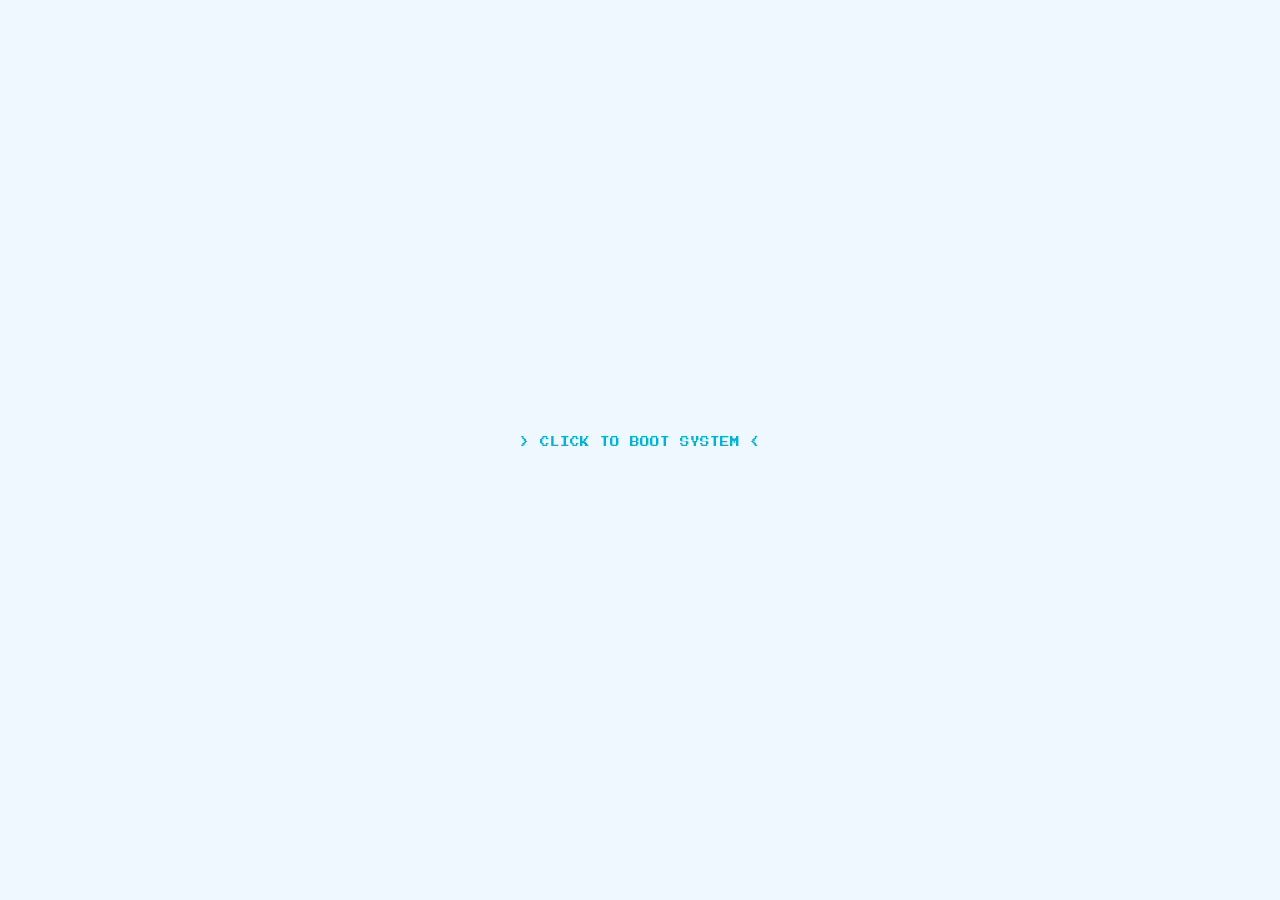
==== commit 8cad280b: "Update index.html" ====
--- a/cute/index.html
+++ b/cute/index.html
@@ -193,15 +193,34 @@
 .gal-row-id { font-family:'Press Start 2P',cursive; font-size:0.5rem; color:var(--blue-primary); }
 .gal-row-count { font-family:'Sarabun',sans-serif; font-size:0.85rem; color:var(--text-dim); }
 
-/* Gallery edit image thumbnail */
-.gal-thumb-wrap { position:relative; display:inline-block; }
-.gal-thumb-wrap img { width:72px; height:72px; object-fit:cover; border-radius:8px; border:2px solid var(--blue-primary); display:block; transition:0.2s; }
-.gal-thumb-wrap img:hover { border-color:var(--blue-dark); transform:scale(1.05); }
-.gal-thumb-del { position:absolute; top:-7px; right:-7px; background:#e63946; color:white; border:2px solid white; border-radius:50%; width:22px; height:22px; font-size:0.6rem; line-height:18px; text-align:center; cursor:var(--cur-point) !important; padding:0; box-shadow:0 2px 4px rgba(0,0,0,0.2); }
-.gal-thumb-del:hover { background:#c1121f; transform:scale(1.1); }
-
 /* Separator */
 .admin-sep { border:none; border-top:1.5px solid rgba(0,180,216,0.15); margin:16px 0; }
+
+/* Upload button – ชัดเจน มีกรอบ */
+.upload-btn {
+    display:inline-flex; align-items:center; gap:6px;
+    border:2px dashed var(--blue-primary);
+    background:#e8f8fd; color:var(--blue-primary);
+    border-radius:8px; padding:9px 16px;
+    font-family:'Sarabun',sans-serif; font-size:0.92rem; font-weight:600;
+    cursor:var(--cur-point) !important;
+    transition:all 0.2s; margin-bottom:6px; width:100%;
+    justify-content:center; box-shadow:0 2px 6px rgba(0,180,216,0.15);
+}
+.upload-btn:hover { background:var(--blue-primary); color:white; border-style:solid; }
+.upload-btn i { font-size:1rem; }
+
+/* Real-time status bar */
+#rt-status-bar {
+    position:fixed; bottom:52px; left:0; width:100%;
+    background:rgba(0,180,216,0.92); color:white;
+    font-family:'Press Start 2P',cursive; font-size:0.45rem;
+    text-align:center; padding:5px 10px; z-index:1999;
+    display:none; animation:slideUp 0.3s ease;
+    backdrop-filter:blur(4px);
+}
+#rt-status-bar.show { display:block; }
+@keyframes slideUp { from{transform:translateY(100%)} to{transform:translateY(0)} }
 
 /* Firebase sync dot */
 .sync-dot {
@@ -308,6 +327,7 @@
 
 <!-- ══ UPDATE BANNER ════════════════════════════════════ -->
 <div id="update-banner" onclick="location.reload()">
+    <span id="sync-dot" class="sync-dot syncing"></span>
     <span>🔄 มีอัพเดตใหม่! คลิกที่นี่เพื่อรีโหลด</span>
 </div>
 
@@ -320,7 +340,7 @@
     <div class="top-info d-flex justify-content-between align-items-center px-3 py-2">
         <div class="sys-label pixel-font">REMIE OS</div>
         <div class="d-flex align-items-center gap-3">
-            <span id="sync-dot" class="sync-dot syncing" title="สถานะซิงค์ข้อมูล"></span>
+            <span id="sync-dot" class="sync-dot syncing" title="Firebase sync status"></span>
             <div id="date" class="pixel-font" style="font-size:0.5rem;opacity:0.8;">-- ---</div>
             <div id="clock" class="pixel-font">00:00</div>
         </div>
@@ -501,9 +521,12 @@
                         <input class="admin-field" type="text" id="cfg-phrases" placeholder="My Name is Remie, QT🍒, Welcome to REMIE OS">
                         <label class="admin-label">Short Bio</label>
                         <textarea class="admin-field" id="cfg-bio" placeholder="Short description shown on profile window..."></textarea>
-                        <label class="admin-label">รูป Avatar (URL)</label>
+                        <label class="admin-label">รูป Avatar (URL หรืออัพจากเครื่อง)</label>
                         <input class="admin-field" type="url" id="cfg-avatar" placeholder="https://...">
-                        <div style="display:flex;gap:8px;align-items:center;margin-bottom:14px;margin-top:4px;">
+                        <div style="margin-bottom:12px;">
+                            <label class="upload-btn"><input type="file" id="cfg-avatar-file" accept="image/*" style="display:none;">📁 เลือกรูปจากเครื่อง</label>
+                        </div>
+                        <div style="display:flex;gap:8px;align-items:center;margin-bottom:14px;">
                             <img id="cfg-avatar-preview" src="" style="width:56px;height:56px;border-radius:50%;border:2px solid var(--blue-primary);object-fit:cover;display:none;">
                             <button class="admin-btn secondary" id="cfg-avatar-preview-btn" style="font-size:0.45rem;">PREVIEW</button>
                         </div>
@@ -525,59 +548,14 @@
                 <div class="admin-panel" id="panel-gallery">
                     <div class="panel-title">GALLERY SETS</div>
                     <div id="gallery-admin-list"></div>
-
-                    <!-- Edit set modal -->
-                    <div id="gal-edit-modal" style="display:none;background:#fff;border:2px solid var(--blue-primary);border-radius:12px;padding:18px;margin-bottom:16px;position:relative;">
-                        <div style="display:flex;align-items:center;gap:8px;margin-bottom:14px;">
-                            <span style="font-size:1.3rem;">🖼️</span>
-                            <span class="admin-card-title" style="margin:0;font-size:1rem;">แก้ไขชุดรูป</span>
-                        </div>
-                        <input type="hidden" id="edit-gal-idx">
-
-                        <label class="admin-label">ชื่อชุดรูป (Label)</label>
-                        <input class="admin-field" type="text" id="edit-gal-label" placeholder="e.g. Summer 2025">
-
-                        <!-- Current images in set -->
-                        <div style="display:flex;align-items:center;justify-content:space-between;margin-bottom:8px;">
-                            <label class="admin-label" style="margin:0;font-size:0.95rem;">📋 รูปในชุดนี้</label>
-                            <span id="edit-gal-count" style="color:var(--blue-primary);font-family:'Press Start 2P',cursive;font-size:0.45rem;background:#e0f4ff;padding:3px 8px;border-radius:20px;"></span>
-                        </div>
-                        <div id="edit-gal-imglist" style="display:flex;flex-wrap:wrap;gap:8px;margin-bottom:14px;min-height:70px;background:#f0f8ff;border:1.5px dashed rgba(0,180,216,0.4);border-radius:10px;padding:10px;align-content:flex-start;">
-                            <span style="color:var(--text-dim);font-size:0.85rem;width:100%;text-align:center;padding-top:14px;" id="edit-gal-empty-msg">— ยังไม่มีรูป —</span>
-                        </div>
-
-                        <!-- Add URL section -->
-                        <div style="background:#f0f8ff;border:1.5px solid rgba(0,180,216,0.3);border-radius:10px;padding:14px;margin-bottom:14px;">
-                            <label class="admin-label" style="color:var(--blue-dark);margin-bottom:6px;">🔗 เพิ่มลิงก์รูป (URL) ทีละบรรทัด</label>
-                            <p style="font-size:0.78rem;color:var(--text-dim);margin-bottom:8px;">วาง URL รูปแต่ละบรรทัด กด Preview เพื่อดูตัวอย่างก่อนเพิ่ม</p>
-                            <textarea class="admin-field" id="edit-gal-urls" rows="4" placeholder="https://img1.jpg&#10;https://img2.jpg&#10;https://img3.jpg" style="font-size:0.82rem;font-family:monospace;background:#fff;"></textarea>
-                            <div id="edit-gal-url-preview" style="display:flex;flex-wrap:wrap;gap:6px;margin-bottom:10px;min-height:0;"></div>
-                            <div style="display:flex;gap:8px;">
-                                <button class="admin-btn secondary" id="edit-gal-preview-url-btn" style="font-size:0.42rem;padding:8px 12px;white-space:nowrap;">👁 Preview</button>
-                                <button class="admin-btn" id="edit-gal-add-url-btn" style="font-size:0.42rem;flex:1;padding:8px 12px;">✅ เพิ่มรูปเข้าชุดนี้</button>
-                            </div>
-                        </div>
-
-                        <div style="display:flex;gap:8px;margin-top:4px;">
-                            <button class="admin-btn" id="save-gal-edit-btn" style="flex:1;padding:10px;">💾 บันทึก</button>
-                            <button class="admin-btn secondary" id="cancel-gal-edit-btn" style="padding:10px 16px;">ยกเลิก</button>
-                        </div>
-                    </div>
-
                     <hr class="admin-sep">
                     <div class="admin-card">
-                        <div class="admin-card-title">➕ เพิ่มชุดรูปใหม่</div>
-                        <label class="admin-label">ชื่อชุดรูป <span style="color:#e63946;">*</span></label>
+                        <div class="admin-card-title">Add New Set</div>
+                        <label class="admin-label">Set Label</label>
                         <input class="admin-field" type="text" id="new-set-label" placeholder="e.g. Summer 2025">
-                        <label class="admin-label" style="color:var(--blue-dark);">🔗 วาง URL รูป ทีละบรรทัด <span style="color:#e63946;">*</span></label>
-                        <p style="font-size:0.78rem;color:var(--text-dim);margin-bottom:8px;">วาง URL รูปแต่ละบรรทัด กด Preview เพื่อดูตัวอย่างก่อนบันทึก</p>
-                        <textarea class="admin-field" id="new-set-urls" rows="4" placeholder="https://image1.jpg&#10;https://image2.jpg&#10;https://image3.jpg" style="font-size:0.82rem;font-family:monospace;"></textarea>
-                        <!-- Preview strip -->
-                        <div id="new-set-url-preview" style="display:flex;flex-wrap:wrap;gap:6px;margin-bottom:10px;min-height:0;"></div>
-                        <div style="display:flex;gap:8px;">
-                            <button class="admin-btn secondary" id="preview-set-btn" style="font-size:0.45rem;padding:9px 14px;white-space:nowrap;">👁 Preview</button>
-                            <button class="admin-btn" id="add-set-btn" style="flex:1;padding:9px;">✅ สร้างชุดรูป</button>
-                        </div>
+                        <label class="admin-label">Image URLs (one per line)</label>
+                        <textarea class="admin-field" id="new-set-urls" rows="5" placeholder="https://image1.jpg&#10;https://image2.jpg"></textarea>
+                        <button class="admin-btn" id="add-set-btn">+ ADD SET</button>
                     </div>
                 </div>
 
@@ -599,17 +577,21 @@
                         <div id="edit-sch-extra">
                             <label class="admin-label">ชื่อสถานที่</label>
                             <input class="admin-field" type="text" id="edit-sch-location" placeholder="e.g. MCC Hall The Mall Bangkapi">
-                            <label class="admin-label">รูปแผนที่ / รูปสถานที่ (URL)</label>
-                            <input class="admin-field" type="url" id="edit-sch-mapimg" placeholder="https://...">
-                            <img id="edit-sch-mapimg-preview" src="" style="display:none;width:100%;border-radius:8px;margin-bottom:10px;border:1.5px solid rgba(0,180,216,0.3);">
+                            <label class="admin-label">รูปแผนที่ / รูปสถานที่ (URL หรืออัพจากเครื่อง)</label>
+                            <div class="upload-row">
+                                <input class="admin-field" type="url" id="edit-sch-mapimg" placeholder="https://... หรืออัพรูปด้านล่าง" style="margin-bottom:6px;">
+                                <label class="upload-btn"><input type="file" id="edit-sch-mapimg-file" accept="image/*" style="display:none;">📁 เลือกรูปจากเครื่อง</label>
+                                <img id="edit-sch-mapimg-preview" src="" style="display:none;width:100%;border-radius:8px;margin-top:6px;border:1.5px solid rgba(0,180,216,0.3);">
+                            </div>
                             <label class="admin-label">บูธ</label>
                             <input class="admin-field" type="text" id="edit-sch-booth" placeholder="e.g. i41-46">
                             <label class="admin-label">Stage</label>
                             <input class="admin-field" type="text" id="edit-sch-stage" placeholder="e.g. ✅ 14:00">
                             <label class="admin-label">หมายเหตุ</label>
                             <input class="admin-field" type="text" id="edit-sch-note" placeholder="e.g. ❗ Order Drinks Only">
-                            <label class="admin-label">รูปสินค้าที่ขายในงาน (URL ทีละบรรทัด)</label>
+                            <label class="admin-label">รูปสินค้าที่ขายในงาน (URL หรืออัพจากเครื่อง แต่ละบรรทัด)</label>
                             <textarea class="admin-field" id="edit-sch-shopimgs" rows="3" placeholder="https://img1.jpg&#10;https://img2.jpg"></textarea>
+                            <label class="upload-btn" style="margin-bottom:10px;"><input type="file" id="edit-sch-shopimgs-file" accept="image/*" multiple style="display:none;">📁 เลือกรูปสินค้าจากเครื่อง (เลือกได้หลายรูป)</label>
                             <div id="edit-sch-shopimgs-preview" style="display:flex;gap:6px;flex-wrap:wrap;margin-bottom:8px;"></div>
                         </div>
                         <div style="display:flex;gap:8px;margin-top:4px;">
@@ -633,17 +615,21 @@
                         <div id="new-sch-extra">
                             <label class="admin-label">ชื่อสถานที่</label>
                             <input class="admin-field" type="text" id="new-sch-location" placeholder="e.g. MCC Hall The Mall Bangkapi">
-                            <label class="admin-label">รูปแผนที่ / รูปสถานที่ (URL)</label>
-                            <input class="admin-field" type="url" id="new-sch-mapimg" placeholder="https://...">
-                            <img id="new-sch-mapimg-preview" src="" style="display:none;width:100%;border-radius:8px;margin-bottom:10px;border:1.5px solid rgba(0,180,216,0.3);">
+                            <label class="admin-label">รูปแผนที่ / รูปสถานที่ (URL หรืออัพจากเครื่อง)</label>
+                            <div class="upload-row">
+                                <input class="admin-field" type="url" id="new-sch-mapimg" placeholder="https://... หรืออัพรูปด้านล่าง" style="margin-bottom:6px;">
+                                <label class="upload-btn"><input type="file" id="new-sch-mapimg-file" accept="image/*" style="display:none;">📁 เลือกรูปจากเครื่อง</label>
+                                <img id="new-sch-mapimg-preview" src="" style="display:none;width:100%;border-radius:8px;margin-top:6px;border:1.5px solid rgba(0,180,216,0.3);">
+                            </div>
                             <label class="admin-label">บูธ</label>
                             <input class="admin-field" type="text" id="new-sch-booth" placeholder="e.g. i41-46">
                             <label class="admin-label">Stage</label>
                             <input class="admin-field" type="text" id="new-sch-stage" placeholder="e.g. ✅ 14:00">
                             <label class="admin-label">หมายเหตุ</label>
                             <input class="admin-field" type="text" id="new-sch-note" placeholder="e.g. ❗ Order Drinks Only">
-                            <label class="admin-label">รูปสินค้าที่ขายในงาน (URL ทีละบรรทัด)</label>
+                            <label class="admin-label">รูปสินค้าที่ขายในงาน (URL หรืออัพจากเครื่อง แต่ละบรรทัด)</label>
                             <textarea class="admin-field" id="new-sch-shopimgs" rows="3" placeholder="https://img1.jpg&#10;https://img2.jpg"></textarea>
+                            <label class="upload-btn" style="margin-bottom:10px;"><input type="file" id="new-sch-shopimgs-file" accept="image/*" multiple style="display:none;">📁 เลือกรูปสินค้าจากเครื่อง (เลือกได้หลายรูป)</label>
                             <div id="new-sch-shopimgs-preview" style="display:flex;gap:6px;flex-wrap:wrap;margin-bottom:8px;"></div>
                         </div>
                         <button class="admin-btn mt-2" id="add-sch-btn" style="width:100%;">➕ เพิ่มกิจกรรม</button>
@@ -715,11 +701,8 @@
                             <input class="admin-field" type="text" id="edit-shop-name">
                             <label class="admin-label">คำอธิบาย</label>
                             <textarea class="admin-field" id="edit-shop-desc" rows="2"></textarea>
-                            <label class="admin-label">รูปภาพ (URL)</label>
-                            <input class="admin-field" type="url" id="edit-shop-img" placeholder="https://...">
-                            <div id="edit-shop-img-preview-wrap" style="margin-bottom:12px;display:none;">
-                                <img id="edit-shop-img-preview" src="" style="width:100%;max-height:120px;object-fit:cover;border-radius:8px;border:1.5px solid rgba(0,180,216,0.3);">
-                            </div>
+                            <label class="admin-label">รูปภาพ URL</label>
+                            <input class="admin-field" type="url" id="edit-shop-img">
                             <label class="admin-label">โหมดราคา</label>
                             <select class="admin-field" id="edit-shop-price-mode" style="cursor:var(--cur-point) !important;">
                                 <option value="single">ราคาเดียว</option>
@@ -757,11 +740,8 @@
                             <input class="admin-field" type="text" id="new-shop-name" placeholder="e.g. BIRTHDAY T-SHIRT">
                             <label class="admin-label">คำอธิบาย</label>
                             <textarea class="admin-field" id="new-shop-desc" rows="2" placeholder="รายละเอียดสินค้า..."></textarea>
-                            <label class="admin-label">รูปภาพ (URL)</label>
+                            <label class="admin-label">รูปภาพ URL</label>
                             <input class="admin-field" type="url" id="new-shop-img" placeholder="https://...">
-                            <div id="new-shop-img-preview-wrap" style="margin-bottom:12px;display:none;">
-                                <img id="new-shop-img-preview" src="" style="width:100%;max-height:120px;object-fit:cover;border-radius:8px;border:1.5px solid rgba(0,180,216,0.3);">
-                            </div>
                             <label class="admin-label">โหมดราคา</label>
                             <select class="admin-field" id="new-shop-price-mode" style="cursor:var(--cur-point) !important;">
                                 <option value="single">ราคาเดียว</option>
@@ -817,177 +797,88 @@
 </div><!-- /admin-overlay -->
 
 <script src="https://cdn.jsdelivr.net/npm/bootstrap@5.3.0/dist/js/bootstrap.bundle.min.js"></script>
-<!--
-═══════════════════════════════════════════════════════════
-  REMIE OS — VERCEL KV SYNC
-  ─────────────────────────────────────────────────────────
-  วิธีตั้งค่า (ทำครั้งเดียว):
-  1. สร้าง Vercel project → Storage → KV → Create Database
-  2. ดู REST Token ใน KV Dashboard (KV_REST_API_URL + KV_REST_API_TOKEN)
-  3. แก้ค่าด้านล่าง 2 บรรทัด แล้ว deploy ขึ้น Vercel
-  ─────────────────────────────────────────────────────────
-  ⚠️  ห้าม commit token ใน public repo!
-      ให้ใช้ Vercel Environment Variables แทน:
-      - VITE_KV_URL  และ  VITE_KV_TOKEN
-      หรือใส่ตรงนี้ถ้าเป็น private repo เท่านั้น
-═══════════════════════════════════════════════════════════
--->
-<script>
-(function(){
-// ── ⚙️ ตั้งค่าที่นี่ ─────────────────────────────────────────
-const KV_URL   = "https://assured-guinea-98984.upstash.io";  // จาก Vercel KV Dashboard
-const KV_TOKEN = "ggAAAAAAAYKoAAIgcDHil04BPI_K33U9xNlmkfP8AlFE5Wk7_JqTDglu6jJUcw";                      // จาก Vercel KV Dashboard
-// ─────────────────────────────────────────────────────────────
-
-const DB_KEYS  = ['name','phrases','bio','avatar','socials','gallery','schedules','scheduleNote','theme','osTitle','shop'];
-const ALL_KV_NAMES = DB_KEYS.map(k=>'remie_'+k).concat(['remie__version']); // ทุกคีย์จริงใน KV รวม version
-const POLL_MS  = 4000;   // polling ทุก 4 วินาที (เร็ว + ประหยัด quota)
-const FETCH_TIMEOUT_MS = 4000; // ★ ใหม่: ตัดการรอถ้า KV ตอบช้ากว่า 4 วิ จะไม่ค้างหน้า boot
-let   _lastWrite = 0;    // timestamp ที่เราเขียนเองล่าสุด
-let   _pollTimer = null;
-let   _etag      = '';   // ใช้ track version รวม
-
-// ── helpers ──────────────────────────────────────────────────
-function setSyncDot(state){
-    const d=document.getElementById('sync-dot');
-    if(d) d.className='sync-dot '+state;
-}
-function showUpdateBanner(){
-    const b=document.getElementById('update-banner');
-    if(b) b.classList.add('show');
-}
-window.markKvWrite = function(){ _lastWrite = Date.now(); };
-
-// ── ★ ใหม่: fetch ที่มี timeout (ใช้ AbortController ตัดการรอเอง) ──
-async function fetchTimeout(url, opts={}, ms=FETCH_TIMEOUT_MS){
-    const ctrl = new AbortController();
-    const id = setTimeout(()=>ctrl.abort(), ms);
-    try{
-        return await fetch(url, {...opts, signal: ctrl.signal});
-    } finally {
-        clearTimeout(id);
+<!-- Firebase Realtime DB (ESM) -->
+<script type="module">
+// ══════════════════════════════════════════════════════════════
+//  FIREBASE REALTIME DATABASE — REMIE OS
+//  🔧 แก้ไข firebaseConfig ให้ตรงกับ Firebase project ของคุณ
+// ══════════════════════════════════════════════════════════════
+import { initializeApp } from "https://www.gstatic.com/firebasejs/10.12.2/firebase-app.js";
+import { getDatabase, ref, set, get, onValue }
+    from "https://www.gstatic.com/firebasejs/10.12.2/firebase-database.js";
+
+// ── ⚙️ กรอก Firebase config ของคุณที่นี่ ──────────────────
+const firebaseConfig = {
+    apiKey:            "AIzaSyDF9Vq35P3YlpE0Ly-NbiPuHk0OcOcrmP8",
+    authDomain:        "remiie.firebaseapp.com",
+    databaseURL:       "https://remiie-default-rtdb.asia-southeast1.firebasedatabase.app",
+    projectId:         "remiie",
+    storageBucket:     "remiie.firebasestorage.app",
+    messagingSenderId: "450473310310",
+    appId:             "1:450473310310:web:9a0fcef94d091c5d3ad5a7"
+};
+// ───────────────────────────────────────────────────────────
+
+const fbApp = initializeApp(firebaseConfig);
+const db    = getDatabase(fbApp);
+
+const DB_KEYS = ['name','phrases','bio','avatar','socials','gallery','schedules','scheduleNote','theme','osTitle','shop','adminUser','adminPass'];
+
+// ── fbSave: เขียน Firebase + localStorage พร้อมกัน ──────────
+window.fbSave = function(key, val) {
+    window.markFbWrite();
+    set(ref(db, 'remie/' + key), val).catch(e => console.warn('fbSave error', e));
+};
+
+// ── Sync dot helper ──────────────────────────────────────────
+window.setSyncDot = function(state) {
+    const d = document.getElementById('sync-dot');
+    if (!d) return;
+    d.className = 'sync-dot ' + state;
+};
+
+// ── Update banner ────────────────────────────────────────────
+window.showUpdateBanner = function() {
+    const b = document.getElementById('update-banner');
+    if (b) b.classList.add('show');
+};
+
+// ── Real-time listeners (อื่นเปลี่ยน → แจ้งเตือน) ──────────
+let _lastFbWrite = 0;
+window.markFbWrite = function() { _lastFbWrite = Date.now(); };
+
+function startFbListeners() {
+    setSyncDot('online');
+    DB_KEYS.forEach(key => {
+        onValue(ref(db, 'remie/' + key), snap => {
+            if (!snap.exists()) return;
+            const val  = snap.val();
+            const prev = localStorage.getItem('remie_' + key);
+            const str  = JSON.stringify(val);
+            if (prev === str) return;                          // ไม่มีอะไรเปลี่ยน
+
+            const ownWrite = (Date.now() - _lastFbWrite) < 2500;
+            localStorage.setItem('remie_' + key, str);
+            if (!ownWrite) showUpdateBanner();                  // คนอื่นเปลี่ยน
+        });
+    });
+}
+
+// ── Initial pull: Firebase → localStorage ───────────────────
+Promise.all(
+    DB_KEYS.map(key =>
+        get(ref(db, 'remie/' + key))
+            .then(snap => { if (snap.exists()) localStorage.setItem('remie_'+key, JSON.stringify(snap.val())); })
+            .catch(() => {})
+    )
+).then(() => {
+    startFbListeners();
+    // re-render หลังดึงข้อมูลครั้งแรก
+    if (typeof renderProfile === 'function') {
+        renderProfile(); renderGallery(); renderSchedule(); renderShop();
+        applyTheme(); applyTitle();
     }
-}
-
-// ── KV REST wrappers (ใช้สำหรับเขียนข้อมูล — ยังคงทีละคีย์) ──
-async function kvSet(key,val){
-    await fetchTimeout(`${KV_URL}/set/remie_${key}`,{
-        method:'POST',
-        headers:{Authorization:`Bearer ${KV_TOKEN}`,'Content-Type':'application/json'},
-        body:JSON.stringify({value:JSON.stringify(val)})
-    });
-}
-async function kvBumpVersion(){
-    const v=String(Date.now());
-    await fetchTimeout(`${KV_URL}/set/remie__version`,{
-        method:'POST',
-        headers:{Authorization:`Bearer ${KV_TOKEN}`,'Content-Type':'application/json'},
-        body:JSON.stringify({value:v})
-    });
-    return v;
-}
-
-// ── ★ ใหม่: ดึงคีย์ทั้งหมด + version ในคำขอเดียว ผ่าน Upstash /pipeline ──
-//    ลด round-trip จาก 12 ครั้ง (11 คีย์ + version) เหลือแค่ 1 ครั้ง
-//    ถ้า pipeline ใช้ไม่ได้ด้วยเหตุผลใดก็ตาม จะ fallback ไปดึงทีละคีย์แบบ parallel (มี timeout กันค้างเหมือนกัน)
-async function kvGetAllPipelined(){
-    try{
-        const cmds = ALL_KV_NAMES.map(name=>['GET', name]);
-        const r = await fetchTimeout(`${KV_URL}/pipeline`,{
-            method:'POST',
-            headers:{Authorization:`Bearer ${KV_TOKEN}`,'Content-Type':'application/json'},
-            body:JSON.stringify(cmds)
-        });
-        if(!r.ok) throw new Error('pipeline http '+r.status);
-        const arr = await r.json();
-        if(!Array.isArray(arr) || arr.length!==ALL_KV_NAMES.length) throw new Error('pipeline unexpected shape');
-        const out={};
-        ALL_KV_NAMES.forEach((name,i)=>{ out[name] = (arr[i] && 'result' in arr[i]) ? arr[i].result : null; });
-        return out;
-    }catch(e){
-        console.warn('kv pipeline failed, fallback to individual GETs', e);
-        const out={};
-        await Promise.all(ALL_KV_NAMES.map(async name=>{
-            try{
-                const r=await fetchTimeout(`${KV_URL}/get/${name}`,{headers:{Authorization:`Bearer ${KV_TOKEN}`}});
-                const j=await r.json();
-                out[name]=j.result;
-            }catch{ out[name]=null; }
-        }));
-        return out;
-    }
-}
-
-// ── fbSave → ตอนนี้ส่งขึ้น Vercel KV ────────────────────────
-window.fbSave = async function(key,val){
-    window.markKvWrite();
-    setSyncDot('syncing');
-    try{
-        await kvSet(key,val);
-        await kvBumpVersion();
-        setSyncDot('online');
-    }catch(e){
-        console.warn('kvSave error',e);
-        setSyncDot('offline');
-    }
-};
-
-// ── Initial pull: KV → localStorage (รวมเป็นคำขอเดียว + มี timeout) ──
-async function initialPull(){
-    setSyncDot('syncing');
-    try{
-        const all = await kvGetAllPipelined();
-        DB_KEYS.forEach(key=>{
-            const str = all['remie_'+key];
-            if(str!=null) localStorage.setItem('remie_'+key,str);
-            // ถ้า KV ไม่มี key นี้เลย (null) → ปล่อยให้ใช้ DEFAULTS ตามปกติ
-        });
-        _etag = all['remie__version'] || '0';
-        setSyncDot('online');
-    }catch(e){
-        console.warn('initialPull error',e);
-        setSyncDot('offline');
-    }
-}
-
-// ── Polling: ตรวจ version ทุก 4 วิ (เช็คแค่ 1 คีย์ ไม่กระทบความเร็ว boot) ──
-async function pollVersion(){
-    try{
-        const r=await fetchTimeout(`${KV_URL}/get/remie__version`,{headers:{Authorization:`Bearer ${KV_TOKEN}`}});
-        const j=await r.json();
-        const v=j.result||'0';
-        if(v===_etag) return;              // ไม่มีอะไรเปลี่ยน
-        const ownWrite=(Date.now()-_lastWrite)<3000;
-        if(ownWrite){ _etag=v; return; }   // เปลี่ยนโดยตัวเอง — ไม่ต้องแจ้ง
-
-        // คนอื่นเปลี่ยน → ดึงข้อมูลใหม่ทั้งหมด (รวมคำขอเดียวเหมือนกัน)
-        const all = await kvGetAllPipelined();
-        DB_KEYS.forEach(key=>{
-            const str = all['remie_'+key];
-            if(str!=null) localStorage.setItem('remie_'+key,str);
-        });
-        _etag=v;
-        showUpdateBanner();
-    }catch{}
-}
-
-// ── Boot sequence ────────────────────────────────────────────
-// expose pull function ให้ main script เรียกหลัง render setup เสร็จ
-window.__kvInitialPull = async function(){
-    await initialPull();
-    _pollTimer=setInterval(pollVersion,POLL_MS);
-};
-
-// หยุด poll เมื่อซ่อน tab (ประหยัด quota)
-document.addEventListener('visibilitychange',()=>{
-    if(document.hidden){
-        clearInterval(_pollTimer);
-    } else {
-        pollVersion();
-        _pollTimer=setInterval(pollVersion,POLL_MS);
-    }
-});
-})();
+}).catch(() => setSyncDot('offline'));
 </script>
 <script>
 // ══════════════════════════════════════════════════════════════
@@ -1080,7 +971,7 @@
 function save(key, val) {
     try {
         localStorage.setItem("remie_"+key, JSON.stringify(val));
-        // ซิงค์ขึ้น Vercel KV ด้วย (ถ้า ready)
+        // ซิงค์ขึ้น Firebase ด้วย (ถ้า ready)
         if (typeof window.fbSave === 'function') window.fbSave(key, val);
     } catch {}
 }
@@ -1480,177 +1371,65 @@
     save('socials',updated); renderProfile(); showToast('✅ Social links saved!');
 });
 
-
 // ── Gallery panel ─────────────────────────────────────────────
-// temp store สำหรับรูปใน edit modal
-let _galEditImgs = [];
-
-function renderGalImgList(imgs, containerId){
-    const wrap=document.getElementById(containerId);
-    wrap.innerHTML='';
-    const emptyMsg=document.getElementById('edit-gal-empty-msg');
-    const countEl=document.getElementById('edit-gal-count');
-    if(emptyMsg) emptyMsg.style.display=imgs.length?'none':'block';
-    if(countEl) countEl.textContent=imgs.length?`${imgs.length} รูป`:'';
-    imgs.forEach((src,i)=>{
-        const box=document.createElement('div');
-        box.className='gal-thumb-wrap';
-        box.innerHTML=`
-            <img src="${src}" onerror="this.src='https://placehold.co/72x72/e0f4ff/00b4d8?text=err'"
-                title="${src}">
-            <button class="gal-thumb-del" data-del-img="${i}" title="ลบรูปนี้">✕</button>`;
-        wrap.appendChild(box);
-    });
-    wrap.querySelectorAll('[data-del-img]').forEach(btn=>{
-        btn.addEventListener('click',()=>{
-            _galEditImgs.splice(parseInt(btn.dataset.delImg),1);
-            renderGalImgList(_galEditImgs,containerId);
-        });
-    });
-}
-
 function loadGalleryPanel() {
     const galleryData=cfg('gallery');
     const list=document.getElementById('gallery-admin-list');
     list.innerHTML='';
-    if(galleryData.length===0){
-        list.innerHTML=`<div style="text-align:center;padding:32px 16px;color:var(--text-dim);background:#f8fcff;border:1.5px dashed rgba(0,180,216,0.3);border-radius:12px;margin-bottom:16px;">
-            <div style="font-size:2.5rem;margin-bottom:10px;">🖼️</div>
-            <div style="font-size:0.9rem;font-weight:500;">ยังไม่มีชุดรูป</div>
-            <div style="font-size:0.78rem;color:var(--text-dim);margin-top:4px;">เพิ่มชุดรูปแรกได้เลยด้านล่าง</div>
-        </div>`;
-    }
     galleryData.forEach((set,i)=>{
-        const card=document.createElement('div');
-        card.className='admin-card';
-        card.style.marginBottom='12px';
-        const previewImgs=set.images.slice(0,4).map(src=>
-            `<img src="${src}" onerror="this.src='https://placehold.co/64x64/e0f4ff/00b4d8?text=?'"
-                style="width:64px;height:64px;object-fit:cover;border-radius:8px;border:1.5px solid var(--blue-primary);flex-shrink:0;">`
-        ).join('');
-        const more=set.images.length>4?`<div style="width:64px;height:64px;border-radius:8px;background:linear-gradient(135deg,#e0f4ff,#b3e5fc);display:flex;flex-direction:column;align-items:center;justify-content:center;font-size:1rem;color:var(--blue-dark);font-weight:700;flex-shrink:0;border:1.5px solid rgba(0,180,216,0.3);">
-            <span style="font-size:1.1rem;">+${set.images.length-4}</span>
-            <span style="font-size:0.62rem;opacity:0.7;">รูป</span>
-        </div>`:'';
-        card.innerHTML=`
-            <div style="display:flex;flex-direction:column;gap:12px;">
-                <div style="display:flex;align-items:center;justify-content:space-between;gap:8px;">
-                    <div>
-                        <div style="font-family:'Press Start 2P',cursive;font-size:0.48rem;color:var(--blue-primary);margin-bottom:4px;">${set.label||set.id}</div>
-                        <div style="font-size:0.82rem;color:var(--text-dim);font-family:'Sarabun',sans-serif;">
-                            <i class="fa-regular fa-image" style="margin-right:4px;color:var(--blue-primary);opacity:0.7;"></i>${set.images.length} รูป
-                        </div>
-                    </div>
-                    <div style="display:flex;gap:6px;flex-shrink:0;">
-                        <button class="admin-btn" style="font-size:0.4rem;padding:6px 12px;" data-edit-set="${i}">✏️ แก้ไข</button>
-                        <button class="admin-btn danger" style="font-size:0.4rem;padding:6px 10px;" data-remove-set="${i}">🗑</button>
-                    </div>
-                </div>
-                <div style="display:flex;gap:6px;flex-wrap:nowrap;overflow-x:auto;padding-bottom:4px;scrollbar-width:thin;">${previewImgs}${more}</div>
+        const row=document.createElement('div');
+        row.className='gal-row';
+        row.innerHTML=`
+            <img src="${set.images[0]||''}" onerror="this.src='https://placehold.co/56x56/e0f4ff/00b4d8?text=?'">
+            <div class="gal-row-info">
+                <div class="gal-row-id">${set.id}</div>
+                <input class="admin-field" style="margin:4px 0 2px;" type="text" placeholder="Label" value="${set.label||''}" data-gal-label="${i}">
+                <div class="gal-row-count">${set.images.length} image(s)</div>
+            </div>
+            <div style="display:flex;flex-direction:column;gap:4px;">
+                <button class="admin-btn" style="font-size:0.42rem;padding:5px 8px;" data-edit-set="${i}">EDIT IMGS</button>
+                <button class="admin-btn danger" style="font-size:0.42rem;padding:5px 8px;" data-remove-set="${i}">DELETE</button>
             </div>`;
-        list.appendChild(card);
+        list.appendChild(row);
     });
-
     list.querySelectorAll('[data-remove-set]').forEach(btn=>{
         btn.addEventListener('click',()=>{
-            if(!confirm('ลบชุดรูปนี้?')) return;
+            if(!confirm('Delete this gallery set?')) return;
             const updated=cfg('gallery').filter((_,i)=>i!==parseInt(btn.dataset.removeSet));
-            save('gallery',updated); renderGallery(); loadGalleryPanel(); showToast('🗑 ลบแล้ว');
+            save('gallery',updated); renderGallery(); loadGalleryPanel(); showToast('🗑 Set deleted');
+        });
+    });
+    list.querySelectorAll('[data-gal-label]').forEach(input=>{
+        input.addEventListener('change',()=>{
+            const updated=cfg('gallery');
+            updated[parseInt(input.dataset.galLabel)].label=input.value.trim();
+            save('gallery',updated); renderGallery();
         });
     });
     list.querySelectorAll('[data-edit-set]').forEach(btn=>{
         btn.addEventListener('click',()=>{
             const idx=parseInt(btn.dataset.editSet);
             const set=cfg('gallery')[idx];
-            document.getElementById('edit-gal-idx').value=idx;
-            document.getElementById('edit-gal-label').value=set.label||'';
-            document.getElementById('edit-gal-urls').value='';
-            _galEditImgs=[...set.images];
-            renderGalImgList(_galEditImgs,'edit-gal-imglist');
-            const modal=document.getElementById('gal-edit-modal');
-            modal.style.display='block';
-            modal.scrollIntoView({behavior:'smooth'});
+            const newUrls=prompt(`Edit image URLs for "${set.label||set.id}"\n(one URL per line):`, set.images.join('\n'));
+            if(newUrls===null) return;
+            const updated=cfg('gallery');
+            updated[idx].images=newUrls.split('\n').map(s=>s.trim()).filter(Boolean);
+            save('gallery',updated); renderGallery(); loadGalleryPanel(); showToast('✅ Images updated');
         });
     });
 }
 
-// Preview URL button in edit modal
-document.getElementById('edit-gal-preview-url-btn').addEventListener('click',()=>{
-    const urls=document.getElementById('edit-gal-urls').value.trim().split('\n').map(s=>s.trim()).filter(Boolean);
-    const previewWrap=document.getElementById('edit-gal-url-preview');
-    previewWrap.innerHTML='';
-    if(!urls.length){ showToast('⚠️ ใส่ URL ก่อน'); return; }
-    urls.forEach(url=>{
-        const wrap=document.createElement('div');
-        wrap.style.cssText='position:relative;display:inline-block;';
-        const im=document.createElement('img');
-        im.src=url;
-        im.style.cssText='width:72px;height:72px;object-fit:cover;border-radius:8px;border:2px solid var(--blue-primary);display:block;transition:0.2s;';
-        im.onerror=function(){ this.style.border='2px solid #e63946'; this.src='https://placehold.co/72x72/fee2e2/e63946?text=✕'; };
-        im.onload=function(){ this.style.border='2px solid #4ade80'; };
-        wrap.appendChild(im);
-        previewWrap.appendChild(wrap);
-    });
-    showToast(`👁 Preview ${urls.length} รูป`);
-});
-// Add URLs button in edit modal
-document.getElementById('edit-gal-add-url-btn').addEventListener('click',()=>{
-    const urls=document.getElementById('edit-gal-urls').value.trim().split('\n').map(s=>s.trim()).filter(Boolean);
-    if(!urls.length){ showToast('⚠️ ใส่ URL ก่อน'); return; }
-    _galEditImgs=[..._galEditImgs,...urls];
-    renderGalImgList(_galEditImgs,'edit-gal-imglist');
-    document.getElementById('edit-gal-urls').value='';
-    document.getElementById('edit-gal-url-preview').innerHTML='';
-    showToast(`✅ เพิ่ม ${urls.length} รูปเข้าชุดแล้ว`);
-});
-// Save edit modal
-document.getElementById('save-gal-edit-btn').addEventListener('click',()=>{
-    const idx=parseInt(document.getElementById('edit-gal-idx').value);
-    const label=document.getElementById('edit-gal-label').value.trim();
-    if(!label){ showToast('⚠️ ใส่ชื่อชุดรูปก่อน'); return; }
-    const updated=cfg('gallery');
-    updated[idx].label=label;
-    updated[idx].images=[..._galEditImgs];
-    save('gallery',updated); renderGallery(); loadGalleryPanel();
-    document.getElementById('gal-edit-modal').style.display='none';
-    showToast('✅ บันทึกชุดรูปแล้ว');
-});
-document.getElementById('cancel-gal-edit-btn').addEventListener('click',()=>{
-    document.getElementById('gal-edit-modal').style.display='none';
-});
-
-document.getElementById('preview-set-btn').addEventListener('click',()=>{
-    const urls=document.getElementById('new-set-urls').value.trim().split('\n').map(s=>s.trim()).filter(Boolean);
-    const previewWrap=document.getElementById('new-set-url-preview');
-    previewWrap.innerHTML='';
-    if(!urls.length){ showToast('⚠️ ใส่ URL ก่อน'); return; }
-    urls.forEach(url=>{
-        const wrap=document.createElement('div');
-        wrap.style.cssText='position:relative;display:inline-block;';
-        const im=document.createElement('img');
-        im.src=url;
-        im.style.cssText='width:72px;height:72px;object-fit:cover;border-radius:8px;border:2px solid var(--blue-primary);display:block;transition:0.2s;';
-        im.onerror=function(){ this.style.border='2px solid #e63946'; this.src='https://placehold.co/72x72/fee2e2/e63946?text=✕'; };
-        im.onload=function(){ this.style.border='2px solid #4ade80'; };
-        wrap.appendChild(im);
-        previewWrap.appendChild(wrap);
-    });
-    showToast(`👁 Preview ${urls.length} รูป`);
-});
-
 document.getElementById('add-set-btn').addEventListener('click',()=>{
     const label=document.getElementById('new-set-label').value.trim();
-    const urlsRaw=document.getElementById('new-set-urls').value.trim().split('\n').map(s=>s.trim()).filter(Boolean);
-    if(!label){ showToast('⚠️ ใส่ชื่อชุดรูปก่อน'); return; }
-    if(urlsRaw.length===0){ showToast('⚠️ วาง URL รูปก่อน'); return; }
+    const urls=document.getElementById('new-set-urls').value.trim().split('\n').map(s=>s.trim()).filter(Boolean);
+    if(!label||urls.length===0) { showToast('⚠️ Fill in label & at least one URL'); return; }
     const id='set_'+Date.now();
     const updated=cfg('gallery');
-    updated.push({id,label,images:urlsRaw});
+    updated.push({id,label,images:urls});
     save('gallery',updated); renderGallery(); loadGalleryPanel();
     document.getElementById('new-set-label').value='';
     document.getElementById('new-set-urls').value='';
-    document.getElementById('new-set-url-preview').innerHTML='';
-    showToast('✅ เพิ่มชุดรูปแล้ว!');
+    showToast('✅ Gallery set added!');
 });
 
 // ── Schedule panel ────────────────────────────────────────────
@@ -1787,6 +1566,9 @@
     renderSchedule(); showToast('✅ Note saved!');
 });
 
+// ── File upload → base64 helper ───────────────────────────────
+function fileToBase64(file){ return new Promise((res,rej)=>{ const r=new FileReader(); r.onload=e=>res(e.target.result); r.onerror=rej; r.readAsDataURL(file); }); }
+
 // Upload handlers: new schedule map image
 document.getElementById('new-sch-mapimg-file').addEventListener('change',async function(){
     if(!this.files[0]) return;
@@ -2151,32 +1933,23 @@
 });
 
 // ══════════════════════════════════════════════════════════════
-//  BOOT / INIT — ดึงข้อมูลล่าสุดจาก Vercel KV ก่อน render เสมอ
+//  BOOT / INIT
 // ══════════════════════════════════════════════════════════════
-window.addEventListener('load', async () => {
-    resizeCanvas();
-    initParticles();
-    animateParticles();
-
-    const intro=document.getElementById('intro-overlay');
-    const introText=document.getElementById('intro-text');
-    const introSpinner=document.getElementById('intro-spinner');
-
-    // ── ดึง KV ก่อน (ทำระหว่างที่ intro แสดงอยู่ ผู้ใช้ยังไม่เห็น) ──
-    introText.textContent='SYNCING DATA...';
-    if(typeof window.__kvInitialPull === 'function'){
-        await window.__kvInitialPull();
-    }
-
-    // ── render ด้วยข้อมูลล่าสุดจาก KV ──
+window.addEventListener('load', () => {
     applyTheme();
     applyTitle();
     renderProfile();
     renderGallery();
     renderSchedule();
     renderShop();
-
-    // ── พร้อมแล้ว แสดงปุ่ม boot ──
+    resizeCanvas();
+    initParticles();
+    animateParticles();
+
+    const intro=document.getElementById('intro-overlay');
+    const introText=document.getElementById('intro-text');
+    const introSpinner=document.getElementById('intro-spinner');
+
     introSpinner.classList.add('d-none');
     introText.innerHTML='&gt; CLICK TO BOOT SYSTEM &lt;';
     introText.classList.add('blink-cursor');
